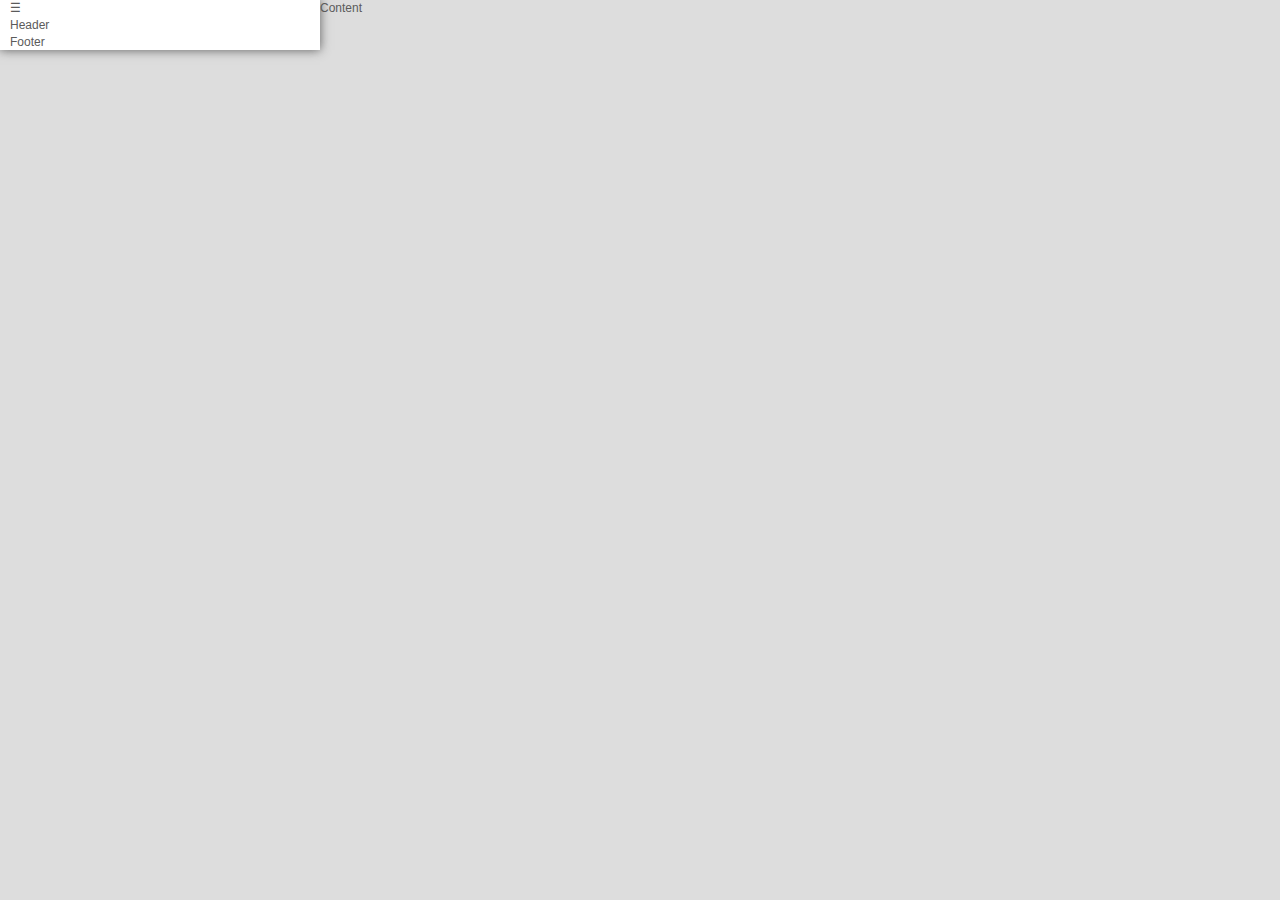
==== Layout/HTML_v2/index.html @ e4646db4 "Nova estrutura HTML" ====
<!doctype html>
<html>
	<head>
		<meta charset="utf-8">
		<meta http-equiv="X-UA-Compatible" content="chrome=1">
		<title>The Pirate Bay | Expander</title>
		<meta name="description" content="">
		<meta name="keywords" content="">
		<meta name="author" content="By Monteverde and SG Web">

		<link rel="stylesheet" href="css/global.css">
	</head>
	<body>
        <input type="checkbox" id="nav-check" />
        <div class="table">
            <aside class="cell">
                <label for="nav-check">☰</label>

                <header>Header</header>
                <footer>Footer</footer>
            </aside>

            <article class="cell">
                Content
            </article>
        </div>
		
		<script src="http://ajax.googleapis.com/ajax/libs/jquery/2.0.0/jquery.min.js"></script>   
		<script src="js/wml.min.js"></script>
		<script src="js/init.js"></script>
	</body>
</html>
---- Layout/HTML_v2/css/global.css ----
/*! normalize.css v1.1.0 | MIT License | git.io/normalize */
article,aside,details,figcaption,figure,footer,header,hgroup,main,nav,section,summary{display:block}audio,canvas,video{display:inline-block;*display:inline;*zoom:1}audio:not([controls]){display:none;height:0}[hidden]{display:none}html{font-size:100%;-webkit-text-size-adjust:100%;-ms-text-size-adjust:100%}html,button,input,select,textarea{font-family:sans-serif}body{margin:0}a:focus{outline:thin dotted}a:active,a:hover{outline:0}h1{font-size:2em;margin:0.67em 0}h2{font-size:1.5em;margin:0.83em 0}h3{font-size:1.17em;margin:1em 0}h4{font-size:1em;margin:1.33em 0}h5{font-size:0.83em;margin:1.67em 0}h6{font-size:0.67em;margin:2.33em 0}abbr[title]{border-bottom:1px dotted}b,strong{font-weight:bold}blockquote{margin:1em 40px}dfn{font-style:italic}hr{-moz-box-sizing:content-box;box-sizing:content-box;height:0}mark{background:#ff0;color:#000}p,pre{margin:1em 0}code,kbd,pre,samp{font-family:monospace,serif;_font-family:'courier new',monospace;font-size:1em}pre{white-space:pre;white-space:pre-wrap;word-wrap:break-word}q{quotes:none}q:before,q:after{content:'';content:none}small{font-size:80%}sub,sup{font-size:75%;line-height:0;position:relative;vertical-align:baseline}sup{top:-0.5em}sub{bottom:-0.25em}dl,menu,ol,ul{margin:1em 0}dd{margin:0 0 0 40px}menu,ol,ul{padding:0 0 0 40px}nav ul,nav ol{list-style:none;list-style-image:none}img{border:0;-ms-interpolation-mode:bicubic}svg:not(:root){overflow:hidden}figure{margin:0}form{margin:0}fieldset{border:1px solid #c0c0c0;margin:0 2px;padding:0.35em 0.625em 0.75em}legend{border:0;padding:0;white-space:normal;*margin-left:-7px}button,input,select,textarea{font-size:100%;margin:0;vertical-align:baseline;*vertical-align:middle}button,input{line-height:normal}button,select{text-transform:none}button,html input[type="button"],input[type="reset"],input[type="submit"]{-webkit-appearance:button;cursor:pointer;*overflow:visible}button[disabled],html input[disabled]{cursor:default}input[type="checkbox"],input[type="radio"]{box-sizing:border-box;padding:0;*height:13px;*width:13px}input[type="search"]{-webkit-appearance:textfield;-moz-box-sizing:content-box;-webkit-box-sizing:content-box;box-sizing:content-box}input[type="search"]::-webkit-search-cancel-button,input[type="search"]::-webkit-search-decoration{-webkit-appearance:none}button::-moz-focus-inner,input::-moz-focus-inner{border:0;padding:0}textarea{overflow:auto;vertical-align:top}table{border-collapse:collapse;border-spacing:0}

/*# RESET ##############################################################################################################*/
html,button,input,select,textarea{color:#222}body{font-size:1em;line-height:1.4}::-moz-selection{background:#b3d4fc;text-shadow:none}::selection{background:#b3d4fc;text-shadow:none}hr{display:block;height:1px;border:0;border-top:1px solid #ccc;margin:1em 0;padding:0}img{vertical-align:middle}fieldset{border:0;margin:0;padding:0}textarea{resize:vertical}

/*# GLOBAL ##############################################################################################################*/
.cf:before,
.cf:after{content:" ";display:table;}
.cf:after{clear:both;}
.cf{*zoom:1;}

.hidetext{text-indent:100%;white-space:nowrap;overflow:hidden;}

.table{display:table;width:100%;height:100%;table-layout:auto;}
.row{display:table-row;}
.cell{display:table-cell;}

html{}
body{font-size:12px;font-family:"Trebuchet MS", Arial, Helvetica, sans-serif;color:#5b5b5b;background-color:#ddd;}

/*# ASIDE ##############################################################################################################*/
aside{width:300px;padding:0 10px;background-color:#fff;
box-shadow:0px 0px 10px rgba(50, 50, 50, 0.75);
transition: width 0.3s ease;}

  header{}
  footer{}

#nav-check{display:none;width:0;height:0;font-size:0;}
#nav-check:checked ~ .table aside{width:10px;}

/*# ARTICLE ##############################################################################################################*/
article{overflow-y:scroll;}
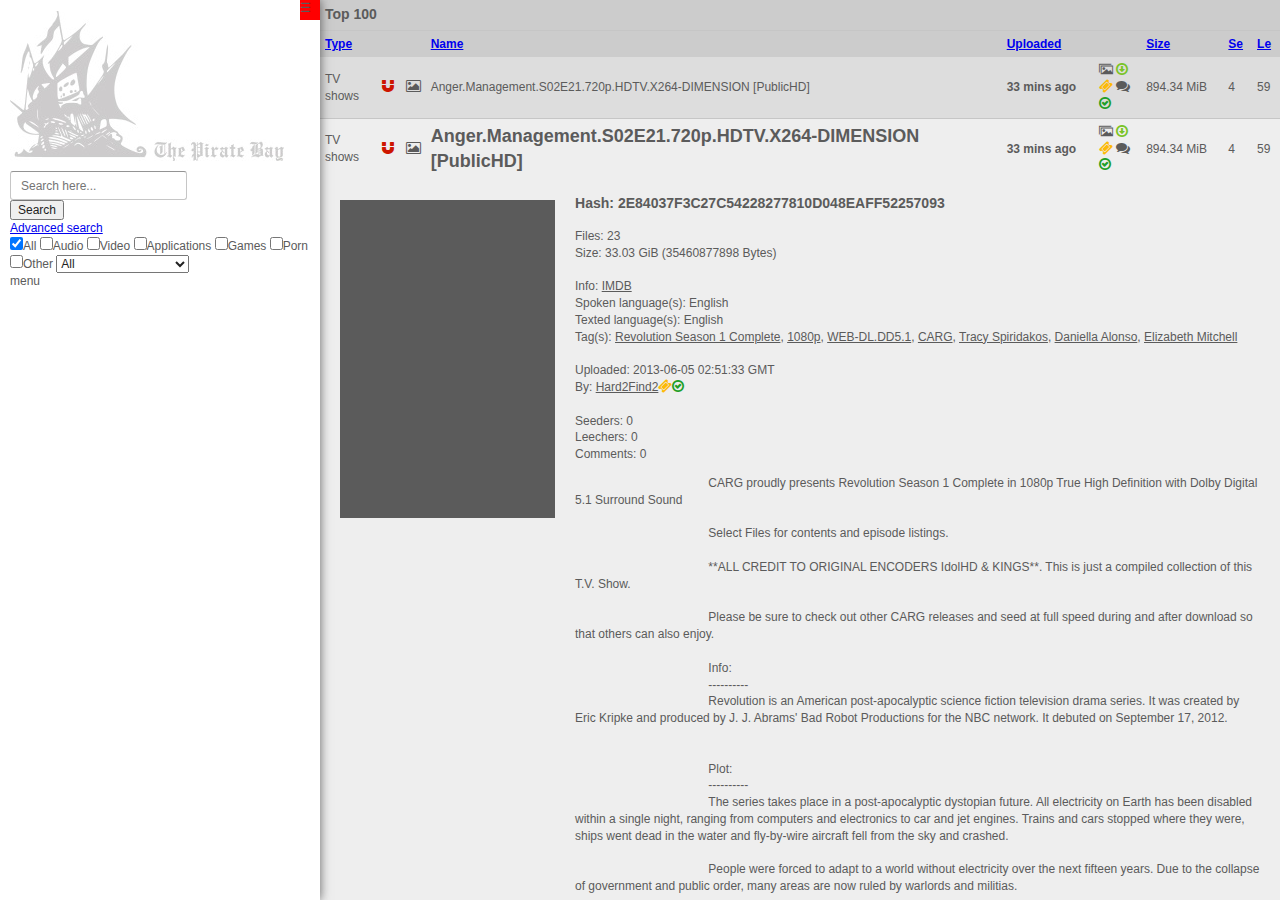
==== commit 190a3343: "Nova estrutura/Layout TPB Ex" ====
--- a/Layout/HTML_v2/index.html
+++ b/Layout/HTML_v2/index.html
@@ -3,30 +3,278 @@
 	<head>
 		<meta charset="utf-8">
 		<meta http-equiv="X-UA-Compatible" content="chrome=1">
-		<title>The Pirate Bay | Expander</title>
+		<title>TPB | Expander</title>
 		<meta name="description" content="">
 		<meta name="keywords" content="">
 		<meta name="author" content="By Monteverde and SG Web">
 
 		<link rel="stylesheet" href="css/global.css">
+        <link rel="stylesheet" href="css/icons.css">
 	</head>
 	<body>
         <input type="checkbox" id="nav-check" />
-        <div class="table">
-            <aside class="cell">
-                <label for="nav-check">☰</label>
-
-                <header>Header</header>
-                <footer>Footer</footer>
+        <main>
+            <aside>
+            	<div class="action"><label class="btn-hs" for="nav-check">☰</label></div>
+                <header>
+                    <h1><a href="/login" title="The Pirate Bay"><img src="img/logo.jpg" alt="The Pirate Bay" /></a></h1>
+                    
+                    <form action="">
+                        <fieldset>
+                            <div>
+                                <input type="search" value="" placeholder="Search here..." />
+                                <div class="btn search">
+                                    <input type="submit" value="Search" />
+                                </div>
+                            </div>
+                            
+                            <div>
+                                <a href="#" id="btnAdSearch" title="Advanced search">Advanced search</a>
+                                <div id="boxAdSearch">
+                                    <label title="All"><input type="checkbox" class="custom" checked>All</label>
+                                    <label title="Audio"><input name="audio" type="checkbox"  class="custom">Audio</label>
+                                    <label title="Video"><input name="video" type="checkbox"  class="custom">Video</label>
+                                    <label title="Applications"><input name="apps" type="checkbox"  class="custom">Applications</label>
+                                    <label title="Games"><input name="games" type="checkbox"  class="custom">Games</label>
+                                    <label title="Porn"><input name="porn" type="checkbox"  class="custom">Porn</label>
+                                    <label title="Other"><input name="other" type="checkbox"  class="custom">Other</label>
+                        
+                                    <select name="category" class="custom">
+                                        <option value="0">All</option>
+                                        <optgroup label="Audio">
+                                            <option value="101">Music</option>
+                                            <option value="102">Audio books</option>
+                                            <option value="103">Sound clips</option>
+                                            <option value="104">FLAC</option>
+                                            <option value="199">Other</option>
+                                        </optgroup>
+                                        <optgroup label="Video">
+                                            <option value="201">Movies</option>
+                                            <option value="202">Movies DVDR</option>
+                                            <option value="203">Music videos</option>
+                                            <option value="204">Movie clips</option>
+                                            <option value="205">TV shows</option>
+                                            <option value="206">Handheld</option>
+                                            <option value="207">HD - Movies</option>
+                                            <option value="208">HD - TV shows</option>
+                                            <option value="209">3D</option>
+                                            <option value="299">Other</option>
+                                        </optgroup>
+                                        <optgroup label="Applications">
+                                            <option value="301">Windows</option>
+                                            <option value="302">Mac</option>
+                                            <option value="303">UNIX</option>
+                                            <option value="304">Handheld</option>
+                                            <option value="305">IOS (iPad/iPhone)</option>
+                                            <option value="306">Android</option>
+                                            <option value="399">Other OS</option>
+                                        </optgroup>
+                                        <optgroup label="Games">
+                                            <option value="401">PC</option>
+                                            <option value="402">Mac</option>
+                                            <option value="403">PSx</option>
+                                            <option value="404">XBOX360</option>
+                                            <option value="405">Wii</option>
+                                            <option value="406">Handheld</option>
+                                            <option value="407">IOS (iPad/iPhone)</option>
+                                            <option value="408">Android</option>
+                                            <option value="499">Other</option>
+                                        </optgroup>
+                                        <optgroup label="Other">
+                                            <option value="601">E-books</option>
+                                            <option value="602">Comics</option>
+                                            <option value="603">Pictures</option>
+                                            <option value="604">Covers</option>
+                                            <option value="605">Physibles</option>
+                                            <option value="699">Other</option>
+                                        </optgroup>
+                                    </select>
+                                </div>
+                            </div>
+                        </fieldset>
+                    </form>
+                </header>
+                <section>menu</section>
             </aside>
 
-            <article class="cell">
-                Content
+            <article>
+                <table>
+                	<thead>
+                        <tr>
+                            <th colspan="100%">Top 100</th>
+                        </tr>
+                        <tr>
+                            <th><a href="#">Type</a></th>
+                            <th>&nbsp;</td>
+                            <th>&nbsp;</td>
+                            <th><a href="#">Name</a></th>
+                            <th><a href="#">Uploaded</a></th>
+                            <th>&nbsp;</td>
+                            <!--th><a href="#">Ratings</a></th-->
+                            <th><a href="#">Size</a></th>
+                            <th><a href="#">Se</a></th>
+                            <th><a href="#">Le</a></th>
+                        </tr>
+                    </thead>
+                    <tbody>
+                        <tr>
+                            <td><a href="#">TV shows</a></td>
+                            <td class="i"><a href="#" class="i-magnet" title="Magnet"></a></td>
+                            <td class="i"><a href="#" class="i-picture"><span><img src="upload/cover.jpg" alt="" /></span></a></td>
+                            <td class="t"><a href="#">Anger.Management.S02E21.720p.HDTV.X264-DIMENSION [PublicHD]</a></td>
+                            <td><b>33&nbsp;mins&nbsp;ago</b></td>
+                            <td>
+                                <span class="i-images" title="Screen"></span>
+                                <a href="#" class="i-download" title="Download"></a>
+                                <a href="#" class="i-ticket" title="VIP"></a>
+                                <span class="i-comments" title="Comments"></span>
+                                <a href="#" class="i-ok-circle" title="Trusted"></a>
+                            </td>
+                            <!--td><span class="rat">9.9</span></td-->
+                            <td>894.34&nbsp;MiB</td>
+                            <td>4</td>
+                            <td>59</td>
+                        </tr>
+
+                        <tr class="title">
+                            <td><a href="#">TV shows</a></td>
+                            <td class="i"><a href="#" class="i-magnet" title="Magnet"></a></td>
+                            <td class="i"><a href="#" class="i-picture"><span><img src="upload/cover.jpg" alt="" /></span></a></td>
+                            <td class="t"><a href="#">Anger.Management.S02E21.720p.HDTV.X264-DIMENSION [PublicHD]</a></td>
+                            <td><b>33&nbsp;mins&nbsp;ago</b></td>
+                            <td>
+                                <span class="i-images" title="Screen"></span>
+                                <a href="#" class="i-download" title="Download"></a>
+                                <a href="#" class="i-ticket" title="VIP"></a>
+                                <span class="i-comments" title="Comments"></span>
+                                <a href="#" class="i-ok-circle" title="Trusted"></a>
+                            </td>
+                            <!--td><span class="rat">9.9</span></td-->
+                            <td>894.34&nbsp;MiB</td>
+                            <td>4</td>
+                            <td>59</td>
+                        </tr>
+                        <tr class="inner">
+                            <td colspan="100%">
+                                <section class="cover">
+                                    <div class="img">
+                                        <!--img src="upload/cover.jpg" alt="" /-->
+                                    </div>
+                                </section>
+                                <section class="info">
+                                    <h3>Hash: 2E84037F3C27C54228277810D048EAFF52257093</h3>
+                                    <p>
+                                        Files: 23<br />
+                                        Size: 33.03 GiB (35460877898 Bytes)
+                                        <br /><br />
+                                        Info: <a href="#">IMDB</a><br />
+                                        Spoken language(s): English<br />
+                                        Texted language(s): English<br />
+                                        Tag(s): <a href="#">Revolution Season 1 Complete</a>, <a href="#">1080p</a>, <a href="#">WEB-DL.DD5.1</a>, <a href="#">CARG</a>, <a href="#">Tracy Spiridakos</a>, <a href="#">Daniella Alonso</a>, <a href="#">Elizabeth Mitchell</a>
+                                        <br /><br />
+                                        Uploaded: 2013-06-05 02:51:33 GMT<br />
+                                        By: <a href="#">Hard2Find2</a><span class="i-ticket" title="VIP"></span><span class="i-ok-circle" title="Trusted"></span>
+                                        <br /><br />
+                                        Seeders: 0<br />
+                                        Leechers: 0<br />
+                                        Comments: 0
+                                        
+                                    </p>
+                                    
+                                    <pre>
+                                        CARG proudly presents Revolution Season 1 Complete in 1080p True High Definition with Dolby Digital 5.1 Surround Sound
+                                                                    
+                                        Select Files for contents and episode listings.
+                                                                    
+                                        **ALL CREDIT TO ORIGINAL ENCODERS IdolHD &amp; KINGS**. This is just a compiled collection of this T.V. Show.
+                                                                    
+                                        Please be sure to check out other CARG releases and seed at full speed during and after download so that others can also enjoy.
+                                                                    
+                                        Info:
+                                        ----------
+                                        Revolution is an American post-apocalyptic science fiction television drama series. It was created by Eric Kripke and produced by J. J. Abrams' Bad Robot Productions for the NBC network. It debuted on September 17, 2012.
+                                                                    
+                                                                    
+                                        Plot:
+                                        ----------
+                                        The series takes place in a post-apocalyptic dystopian future. All electricity on Earth has been disabled within a single night, ranging from computers and electronics to car and jet engines. Trains and cars stopped where they were, ships went dead in the water and fly-by-wire aircraft fell from the sky and crashed.
+                                                                    
+                                        People were forced to adapt to a world without electricity over the next fifteen years. Due to the collapse of government and public order, many areas are now ruled by warlords and militias.
+                                                                    
+                                                                    
+                                                                    
+                                        Cast: Billy Burke
+                                              Tracy Spiridakos
+                                              Giancarlo Esposito
+                                              Zak Orth
+                                              David Lyons
+                                              Anna Lise Phillips
+                                              Graham Rogers
+                                              J.D. Pardo
+                                              Tim Guinee
+                                              Daniella Alonso
+                                              Elizabeth Mitchell
+                                                                    
+                                        Specs:
+                                        ----------
+                                        File Types: Mkv or Matroska Multimedia Container
+                                        Video Codec: H264 - MPEG-4 AVC (part10)(avc1)
+                                        Language: English
+                                        Subtitles: English
+                                        Resolution: 1920x1080
+                                        Frame Rate: 23.976215
+                                        Audio Codec: A52 Audio  (aka AC3)(a52)
+                                        Channels: 3F2R/LFE
+                                        Sample Rate: 48000 Hz
+                                        Bitrate: 384 kb/s
+                                        Source: WEB-DL
+                                        Tested with VLC on PC and WDTV Media Player on T.V.
+
+                                        Actual Screenshots:
+                                        ----------
+                                        <a href="#">http://img694.imageshack.us/img694/7497/vlcsnap2013060401h22m24.png</a>
+                                        <a href="#">http://img191.imageshack.us/img191/7803/vlcsnap2013060401h22m58.png</a>
+                                        <a href="#">http://img402.imageshack.us/img402/5616/vlcsnap2013060401h23m14.png</a>
+                                        <a href="#">http://img843.imageshack.us/img843/10/vlcsnap2013060401h26m37.png</a>
+                                        <a href="#">http://img593.imageshack.us/img593/6155/vlcsnap2013060401h26m52.png</a>
+                                        <a href="#">http://img402.imageshack.us/img402/188/vlcsnap2013060401h29m55.png</a>
+
+                                        IMDb:
+                                        <a href="#">http://www.imdb.com/title/tt2070791/</a>
+
+                                        Official Website:
+                                        <a href="#">http://www.nbc.com/revolution/</a>
+
+                                        Wiki:
+                                        <a href="#">http://en.wikipedia.org/wiki/Revolution_(TV_series)</a>
+
+                                        Much admiration to release groups and encoders such as IMMERSE, EVOLVE, CtrlHD, DHD, YesTV, MVGroup and KiNGS.
+
+                                        --------------------------------------------------------------------------------
+                                        <img src="upload/scr1.png" alt="" />
+                                        <img src="upload/scr2.png" alt="" />
+                                        <img src="upload/scr3.png" alt="" />
+                                        <img src="upload/scr4.png" alt="" />
+                                        <img src="upload/scr5.png" alt="" />
+                                        <img src="upload/scr6.png" alt="" />
+                                    </pre>
+                                </section>
+                            </td>
+                        </tr>
+
+
+                	</tbody>
+                    <tfoot>
+                    	<tr>
+                        	<td colspan="100%">
+                            6.270.744 registered users. Last updated 03:10:05. 27.256.022 peers (20.341.327 seeders + 6.914.695 leechers) in 4.506.718 torrents.</td>
+                        </tr>
+                    </tfoot>
+                </table>
             </article>
-        </div>
+        </main>
 		
-		<script src="http://ajax.googleapis.com/ajax/libs/jquery/2.0.0/jquery.min.js"></script>   
-		<script src="js/wml.min.js"></script>
+		<script src="http://ajax.googleapis.com/ajax/libs/jquery/2.0.0/jquery.min.js"></script>
 		<script src="js/init.js"></script>
 	</body>
 </html>--- a/Layout/HTML_v2/css/global.css
+++ b/Layout/HTML_v2/css/global.css
@@ -3,6 +3,9 @@
 
 /*# RESET ##############################################################################################################*/
 html,button,input,select,textarea{color:#222}body{font-size:1em;line-height:1.4}::-moz-selection{background:#b3d4fc;text-shadow:none}::selection{background:#b3d4fc;text-shadow:none}hr{display:block;height:1px;border:0;border-top:1px solid #ccc;margin:1em 0;padding:0}img{vertical-align:middle}fieldset{border:0;margin:0;padding:0}textarea{resize:vertical}
+
+html{height:100%;}
+body{height:100%;font-size:12px;font-family:"Trebuchet MS", Arial, Helvetica, sans-serif;color:#5b5b5b;background-color:#ddd;}
 
 /*# GLOBAL ##############################################################################################################*/
 .cf:before,
@@ -16,19 +19,110 @@
 .row{display:table-row;}
 .cell{display:table-cell;}
 
-html{}
-body{font-size:12px;font-family:"Trebuchet MS", Arial, Helvetica, sans-serif;color:#5b5b5b;background-color:#ddd;}
+/*# CUSTOM FORMS ##############################################################################################################*/
+input[type='text'],
+input[type='search']{width:auto;height:auto;margin:0;padding:6.5px 10px;border:#c6c6c6 1px solid;border-top-color:#949494;font-size:12px;color:#444;background-color:#fff;vertical-align:top;
+border-radius:3px;}
+
+input:focus,
+select:focus,
+textarea:focus{outline:none;}
+
+
+
+
+
+
+
+/*# MAIN ##############################################################################################################*/
+main{display:table;width:100%;height:100%;table-layout:auto;}
 
 /*# ASIDE ##############################################################################################################*/
-aside{width:300px;padding:0 10px;background-color:#fff;
+aside{float:left;width:300px;height:100%;padding:0 10px;background-color:#fff;overflow:hidden;
 box-shadow:0px 0px 10px rgba(50, 50, 50, 0.75);
-transition: width 0.3s ease;}
+transition:width 0.3s ease;}
+	
+	.action{height:1px;position:relative;}
+	.action .btn-hs{width:20px;height:20px;background-color:red;cursor:pointer;position:absolute;top:0;right:-10px;z-index:1;}
 
-  header{}
-  footer{}
+	header{opacity:1;transition:opacity .15s ease-in-out;}
+	
+	
+	
+	section{width:300px;}
+
+	header h1{margin:10px 0;}
+	header input[type='search']{display:block;}
 
 #nav-check{display:none;width:0;height:0;font-size:0;}
-#nav-check:checked ~ .table aside{width:10px;}
+#nav-check:checked ~ main aside{width:10px;}
+#nav-check:checked ~ main aside header{opacity:0.0;}
+/*# ARTICLE ##############################################################################################################*/
+article{height:100%;overflow-y:scroll;}
 
-/*# ARTICLE ##############################################################################################################*/
-article{overflow-y:scroll;}+	table{width:100%;text-align:left;}
+		thead,		
+		tfoot,
+		.group{font-weight:bold;background-color:#ccc;}
+		
+		thead th,		
+		tfoot td{padding:5px;}
+		thead tr:first-child{font-size:14px;}
+		
+		thead tr,		
+		tfoot tr,
+		.group tr{background-color:transparent!important;}
+		
+			tr{border-top:#c6c6c6 1px solid;}
+			tr:first-child{border-top:none;}
+			tr:hover{background-color:#c6c6c6;transition:background-color 200ms linear;}
+	
+				td{padding:5px;}
+				td a{color:#5b5b5b;text-decoration:none;}
+				td a:hover{text-decoration:underline;}
+
+				.i{width:14px;}
+				.t{width:60%;}
+
+			tr.title .t{font-size:1.5em;font-weight:bold;}
+			
+			tr.title,
+			tr.inner{background-color:#eee;}
+			tr.inner{border-color:transparent;}
+			tr.inner td{padding:0;}
+			
+			tr.title:hover,
+			tr.inner:hover{background-color:#eee;}
+
+					
+					.i-picture{position:relative;}
+					.i-picture span{width:215px;height:auto;position:absolute;top:0;left:18px;z-index:1;display:none;opacity:0;transition:opacity .50s ease-in-out;}
+					.i-picture span img{width:100%;}
+					.i-picture:hover span{display:block;opacity:1;}
+
+					.i-magnet{color:#cd1500;}
+					.i-picture{color:;}
+					.i-images{color:;}
+					.i-download{color:#7ac428;}
+					.i-ticket{color:#fdba06;}
+					.i-comments{color:;}
+					.i-ok-circle{color:#1f9f27;}
+
+
+
+
+article section{width:auto;margin:0;}
+article .cover{float:left;width:215px;height:auto;min-height:318px;margin:20px;}
+article .img{width:215px;height:auto;min-height:318px;background-color:#5b5b5b;}
+article .img img{width:100%;height:auto;}
+article .info{margin:0 20px 0 255px;}
+article .info h2{margin-top:0;padding-top:20px;}
+article .info p{margin-top:0;}
+article .info a{text-decoration:underline;}
+article .info a:hover{text-decoration:none;}
+
+article .info pre{font-size:12px;font-family: "Trebuchet MS", Arial, Helvetica, sans-serif;color:#5b5b5b;}
+article .info pre img{width:100%;height:auto;}
+
+article .info dt {float: left;font-weight: bold;padding: 0 5px 0 0;}
+article .info dd {padding: 0 0 0 40px;}--- a/Layout/HTML_v2/css/icons.css
+++ b/Layout/HTML_v2/css/icons.css
@@ -0,0 +1,144 @@
+@font-face {
+	font-family: 'icomoon';
+	src:url('../fonts/icomoon.eot');
+	src:url('../fonts/icomoon.eot?#iefix') format('embedded-opentype'),
+		url('../fonts/icomoon.woff') format('woff'),
+		url('../fonts/icomoon.ttf') format('truetype'),
+		url('../fonts/icomoon.svg#icomoon') format('svg');
+	font-weight: normal;
+	font-style: normal;
+}
+
+/* Use the following CSS code if you want to use data attributes for inserting your icons */
+[data-icon]:before {
+	font-family: 'icomoon';
+	content: attr(data-icon);
+	speak: none;
+	font-weight: normal;
+	font-variant: normal;
+	text-transform: none;
+	line-height: 1;
+	-webkit-font-smoothing: antialiased;
+	-moz-osx-font-smoothing: grayscale;
+}
+
+/* Use the following CSS code if you want to have a class per icon */
+/*
+Instead of a list of all class selectors,
+you can use the generic selector below, but it's slower:
+[class*="i-"] {
+*/
+.i-images, .i-star, .i-cog, .i-refresh, .i-repeat, .i-download, .i-warning-sign, .i-asterisk, .i-comments, .i-thumbs-up, .i-thumbs-down, .i-link, .i-search, .i-ticket, .i-magnet, .i-ellipsis-vertical, .i-gamepad, .i-music, .i-save, .i-apple, .i-windows, .i-android, .i-linux, .i-youtube-play, .i-film, .i-warning, .i-book, .i-upload, .i-picture, .i-ok-circle, .i-html5, .i-css3, .i-ellipsis-horizontal, .i-home {
+	font-size:14px;
+	font-family: 'icomoon';
+	speak: none;
+	font-style: normal;
+	font-weight: normal;
+	font-variant: normal;
+	text-transform: none;
+	line-height: 1;
+	-webkit-font-smoothing: antialiased;
+	text-decoration:none!important;
+}
+.i-images:before {
+	content: "\e00b";
+}
+.i-star:before {
+	content: "\f005";
+}
+.i-cog:before {
+	content: "\f013";
+}
+.i-refresh:before {
+	content: "\f021";
+}
+.i-repeat:before {
+	content: "\f01e";
+}
+.i-download:before {
+	content: "\f01a";
+}
+.i-warning-sign:before {
+	content: "\f071";
+}
+.i-asterisk:before {
+	content: "\f069";
+}
+.i-comments:before {
+	content: "\f086";
+}
+.i-thumbs-up:before {
+	content: "\f087";
+}
+.i-thumbs-down:before {
+	content: "\f088";
+}
+.i-link:before {
+	content: "\f0c1";
+}
+.i-search:before {
+	content: "\f002";
+}
+.i-ticket:before {
+	content: "\f145";
+}
+.i-magnet:before {
+	content: "\f076";
+}
+.i-ellipsis-vertical:before {
+	content: "\f142";
+}
+.i-gamepad:before {
+	content: "\f11b";
+}
+.i-music:before {
+	content: "\f001";
+}
+.i-save:before {
+	content: "\f0c7";
+}
+.i-apple:before {
+	content: "\f179";
+}
+.i-windows:before {
+	content: "\f17a";
+}
+.i-android:before {
+	content: "\f17b";
+}
+.i-linux:before {
+	content: "\f17c";
+}
+.i-youtube-play:before {
+	content: "\f16a";
+}
+.i-film:before {
+	content: "\f008";
+}
+.i-warning:before {
+	content: "\e005";
+}
+.i-book:before {
+	content: "\e004";
+}
+.i-upload:before {
+	content: "\f01b";
+}
+.i-picture:before {
+	content: "\f03e";
+}
+.i-ok-circle:before {
+	content: "\f05d";
+}
+.i-html5:before {
+	content: "\f13b";
+}
+.i-css3:before {
+	content: "\f13c";
+}
+.i-ellipsis-horizontal:before {
+	content: "\f141";
+}
+.i-home:before {
+	content: "\f015";
+}
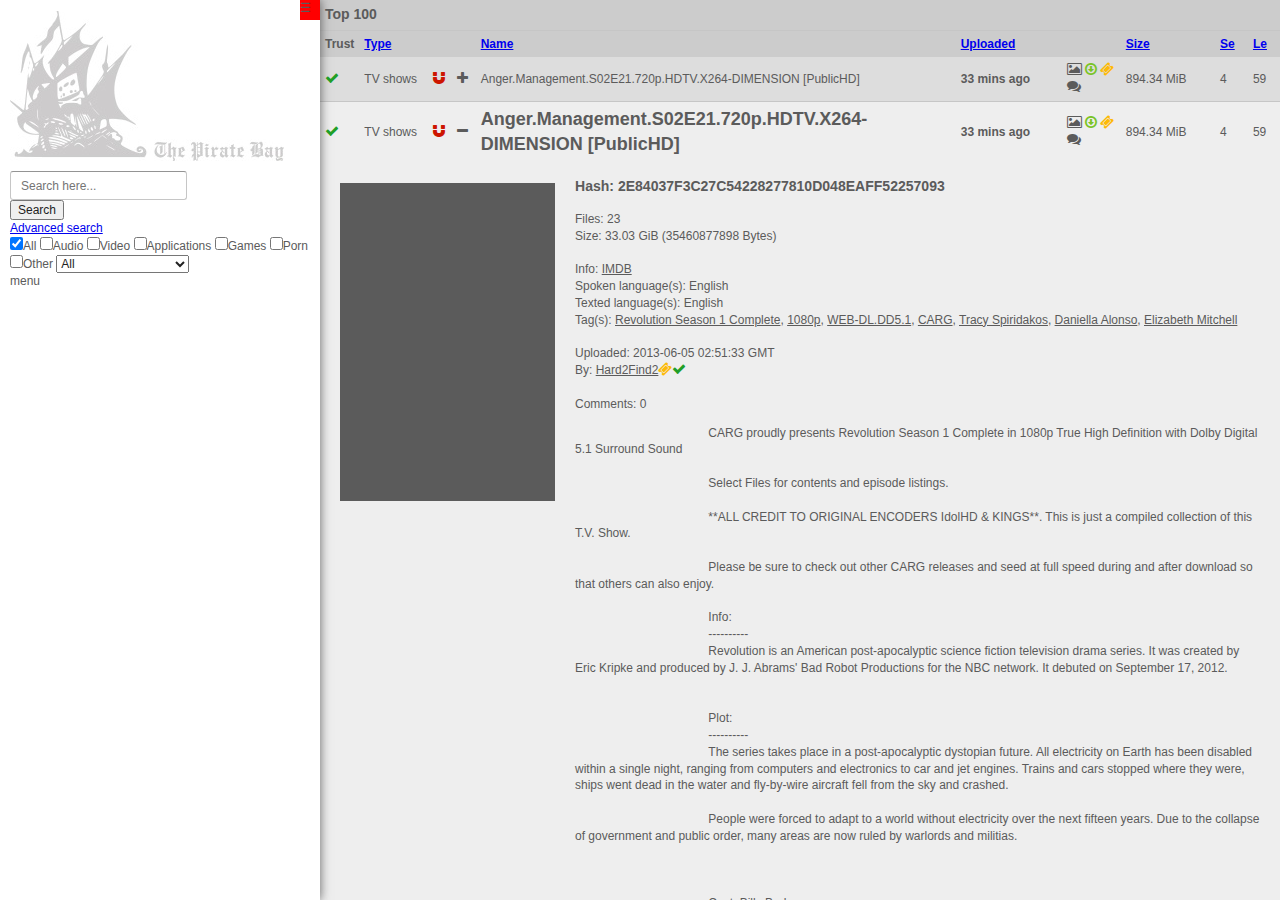
==== commit f930094c: "Ajustes de layout" ====
--- a/Layout/HTML_v2/index.html
+++ b/Layout/HTML_v2/index.html
@@ -104,6 +104,7 @@
                             <th colspan="100%">Top 100</th>
                         </tr>
                         <tr>
+                            <th>Trust</td>
                             <th><a href="#">Type</a></th>
                             <th>&nbsp;</td>
                             <th>&nbsp;</td>
@@ -118,17 +119,17 @@
                     </thead>
                     <tbody>
                         <tr>
+                            <td class="i"><a href="#" class="i-ok" title="Trusted"></a></td>
                             <td><a href="#">TV shows</a></td>
                             <td class="i"><a href="#" class="i-magnet" title="Magnet"></a></td>
-                            <td class="i"><a href="#" class="i-picture"><span><img src="upload/cover.jpg" alt="" /></span></a></td>
+                            <td class="i"><a href="#" class="i-plus"></a></td>
                             <td class="t"><a href="#">Anger.Management.S02E21.720p.HDTV.X264-DIMENSION [PublicHD]</a></td>
                             <td><b>33&nbsp;mins&nbsp;ago</b></td>
                             <td>
-                                <span class="i-images" title="Screen"></span>
+                                <a href="#" class="i-picture"><span><img src="upload/cover.jpg" alt="" /></span></a>
                                 <a href="#" class="i-download" title="Download"></a>
                                 <a href="#" class="i-ticket" title="VIP"></a>
                                 <span class="i-comments" title="Comments"></span>
-                                <a href="#" class="i-ok-circle" title="Trusted"></a>
                             </td>
                             <!--td><span class="rat">9.9</span></td-->
                             <td>894.34&nbsp;MiB</td>
@@ -136,18 +137,25 @@
                             <td>59</td>
                         </tr>
 
+
+
+
+
+
+
+
                         <tr class="title">
+                            <td class="i"><a href="#" class="i-ok" title="Trusted"></a></td>
                             <td><a href="#">TV shows</a></td>
                             <td class="i"><a href="#" class="i-magnet" title="Magnet"></a></td>
-                            <td class="i"><a href="#" class="i-picture"><span><img src="upload/cover.jpg" alt="" /></span></a></td>
+                            <td class="i"><a href="#" class="i-minus"></a></td>
                             <td class="t"><a href="#">Anger.Management.S02E21.720p.HDTV.X264-DIMENSION [PublicHD]</a></td>
                             <td><b>33&nbsp;mins&nbsp;ago</b></td>
                             <td>
-                                <span class="i-images" title="Screen"></span>
+                                <a href="#" class="i-picture"><span><img src="upload/cover.jpg" alt="" /></span></a>
                                 <a href="#" class="i-download" title="Download"></a>
                                 <a href="#" class="i-ticket" title="VIP"></a>
                                 <span class="i-comments" title="Comments"></span>
-                                <a href="#" class="i-ok-circle" title="Trusted"></a>
                             </td>
                             <!--td><span class="rat">9.9</span></td-->
                             <td>894.34&nbsp;MiB</td>
@@ -173,10 +181,9 @@
                                         Tag(s): <a href="#">Revolution Season 1 Complete</a>, <a href="#">1080p</a>, <a href="#">WEB-DL.DD5.1</a>, <a href="#">CARG</a>, <a href="#">Tracy Spiridakos</a>, <a href="#">Daniella Alonso</a>, <a href="#">Elizabeth Mitchell</a>
                                         <br /><br />
                                         Uploaded: 2013-06-05 02:51:33 GMT<br />
-                                        By: <a href="#">Hard2Find2</a><span class="i-ticket" title="VIP"></span><span class="i-ok-circle" title="Trusted"></span>
+                                        By: <a href="#">Hard2Find2</a><span class="i-ticket" title="VIP"></span><span class="i-ok" title="Trusted"></span>
                                         <br /><br />
-                                        Seeders: 0<br />
-                                        Leechers: 0<br />
+                                        
                                         Comments: 0
                                         
                                     </p>
--- a/Layout/HTML_v2/css/global.css
+++ b/Layout/HTML_v2/css/global.css
@@ -82,7 +82,7 @@
 				td a:hover{text-decoration:underline;}
 
 				.i{width:14px;}
-				.t{width:60%;}
+				.t{width:50%;}
 
 			tr.title .t{font-size:1.5em;font-weight:bold;}
 			
@@ -106,7 +106,7 @@
 					.i-download{color:#7ac428;}
 					.i-ticket{color:#fdba06;}
 					.i-comments{color:;}
-					.i-ok-circle{color:#1f9f27;}
+					.i-ok{color:#1f9f27;}
 
 
 
--- a/Layout/HTML_v2/css/icons.css
+++ b/Layout/HTML_v2/css/icons.css
@@ -28,8 +28,7 @@
 you can use the generic selector below, but it's slower:
 [class*="i-"] {
 */
-.i-images, .i-star, .i-cog, .i-refresh, .i-repeat, .i-download, .i-warning-sign, .i-asterisk, .i-comments, .i-thumbs-up, .i-thumbs-down, .i-link, .i-search, .i-ticket, .i-magnet, .i-ellipsis-vertical, .i-gamepad, .i-music, .i-save, .i-apple, .i-windows, .i-android, .i-linux, .i-youtube-play, .i-film, .i-warning, .i-book, .i-upload, .i-picture, .i-ok-circle, .i-html5, .i-css3, .i-ellipsis-horizontal, .i-home {
-	font-size:14px;
+.i-images, .i-star, .i-cog, .i-refresh, .i-repeat, .i-download, .i-warning-sign, .i-asterisk, .i-comments, .i-thumbs-up, .i-thumbs-down, .i-link, .i-search, .i-ticket, .i-magnet, .i-ellipsis-vertical, .i-gamepad, .i-music, .i-save, .i-apple, .i-windows, .i-android, .i-linux, .i-youtube-play, .i-film, .i-warning, .i-book, .i-upload, .i-picture, .i-ok-circle, .i-html5, .i-css3, .i-ellipsis-horizontal, .i-home, .i-ok, .i-plus, .i-minus, .i-exclamation-sign {
 	font-family: 'icomoon';
 	speak: none;
 	font-style: normal;
@@ -38,6 +37,7 @@
 	text-transform: none;
 	line-height: 1;
 	-webkit-font-smoothing: antialiased;
+	font-size:14px;
 	text-decoration:none!important;
 }
 .i-images:before {
@@ -142,3 +142,15 @@
 .i-home:before {
 	content: "\f015";
 }
+.i-ok:before {
+	content: "\f00c";
+}
+.i-plus:before {
+	content: "\f067";
+}
+.i-minus:before {
+	content: "\f068";
+}
+.i-exclamation-sign:before {
+	content: "\f06a";
+}
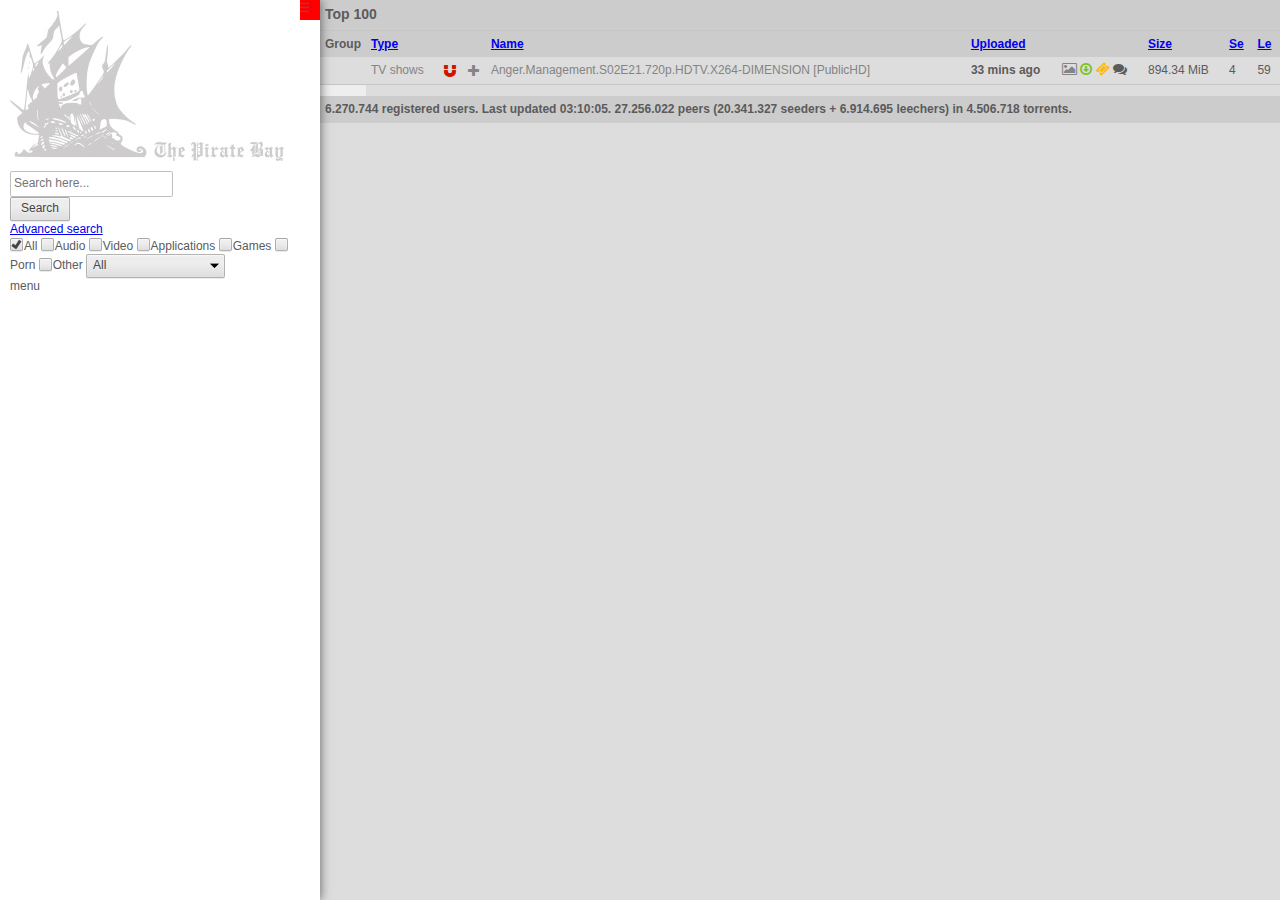
==== commit b1c45dfb: "Ajuste de layout" ====
--- a/Layout/HTML_v2/index.html
+++ b/Layout/HTML_v2/index.html
@@ -1,5 +1,5 @@
 <!doctype html>
-<html>
+<html lang="en">
 	<head>
 		<meta charset="utf-8">
 		<meta http-equiv="X-UA-Compatible" content="chrome=1">
@@ -104,7 +104,7 @@
                             <th colspan="100%">Top 100</th>
                         </tr>
                         <tr>
-                            <th>Trust</td>
+                            <th>Group</th>
                             <th><a href="#">Type</a></th>
                             <th>&nbsp;</td>
                             <th>&nbsp;</td>
@@ -119,7 +119,7 @@
                     </thead>
                     <tbody>
                         <tr>
-                            <td class="i"><a href="#" class="i-ok" title="Trusted"></a></td>
+                            <td class="i"><a href="#" class="i-th-list" title="Group"></a></td>
                             <td><a href="#">TV shows</a></td>
                             <td class="i"><a href="#" class="i-magnet" title="Magnet"></a></td>
                             <td class="i"><a href="#" class="i-plus"></a></td>
@@ -138,134 +138,14 @@
                         </tr>
 
 
-
-
-
-
-
-
                         <tr class="title">
-                            <td class="i"><a href="#" class="i-ok" title="Trusted"></a></td>
-                            <td><a href="#">TV shows</a></td>
-                            <td class="i"><a href="#" class="i-magnet" title="Magnet"></a></td>
-                            <td class="i"><a href="#" class="i-minus"></a></td>
-                            <td class="t"><a href="#">Anger.Management.S02E21.720p.HDTV.X264-DIMENSION [PublicHD]</a></td>
-                            <td><b>33&nbsp;mins&nbsp;ago</b></td>
                             <td>
-                                <a href="#" class="i-picture"><span><img src="upload/cover.jpg" alt="" /></span></a>
-                                <a href="#" class="i-download" title="Download"></a>
-                                <a href="#" class="i-ticket" title="VIP"></a>
-                                <span class="i-comments" title="Comments"></span>
+                                <!-- LINE CONTENT -->
                             </td>
-                            <!--td><span class="rat">9.9</span></td-->
-                            <td>894.34&nbsp;MiB</td>
-                            <td>4</td>
-                            <td>59</td>
                         </tr>
                         <tr class="inner">
-                            <td colspan="100%">
-                                <section class="cover">
-                                    <div class="img">
-                                        <!--img src="upload/cover.jpg" alt="" /-->
-                                    </div>
-                                </section>
-                                <section class="info">
-                                    <h3>Hash: 2E84037F3C27C54228277810D048EAFF52257093</h3>
-                                    <p>
-                                        Files: 23<br />
-                                        Size: 33.03 GiB (35460877898 Bytes)
-                                        <br /><br />
-                                        Info: <a href="#">IMDB</a><br />
-                                        Spoken language(s): English<br />
-                                        Texted language(s): English<br />
-                                        Tag(s): <a href="#">Revolution Season 1 Complete</a>, <a href="#">1080p</a>, <a href="#">WEB-DL.DD5.1</a>, <a href="#">CARG</a>, <a href="#">Tracy Spiridakos</a>, <a href="#">Daniella Alonso</a>, <a href="#">Elizabeth Mitchell</a>
-                                        <br /><br />
-                                        Uploaded: 2013-06-05 02:51:33 GMT<br />
-                                        By: <a href="#">Hard2Find2</a><span class="i-ticket" title="VIP"></span><span class="i-ok" title="Trusted"></span>
-                                        <br /><br />
-                                        
-                                        Comments: 0
-                                        
-                                    </p>
-                                    
-                                    <pre>
-                                        CARG proudly presents Revolution Season 1 Complete in 1080p True High Definition with Dolby Digital 5.1 Surround Sound
-                                                                    
-                                        Select Files for contents and episode listings.
-                                                                    
-                                        **ALL CREDIT TO ORIGINAL ENCODERS IdolHD &amp; KINGS**. This is just a compiled collection of this T.V. Show.
-                                                                    
-                                        Please be sure to check out other CARG releases and seed at full speed during and after download so that others can also enjoy.
-                                                                    
-                                        Info:
-                                        ----------
-                                        Revolution is an American post-apocalyptic science fiction television drama series. It was created by Eric Kripke and produced by J. J. Abrams' Bad Robot Productions for the NBC network. It debuted on September 17, 2012.
-                                                                    
-                                                                    
-                                        Plot:
-                                        ----------
-                                        The series takes place in a post-apocalyptic dystopian future. All electricity on Earth has been disabled within a single night, ranging from computers and electronics to car and jet engines. Trains and cars stopped where they were, ships went dead in the water and fly-by-wire aircraft fell from the sky and crashed.
-                                                                    
-                                        People were forced to adapt to a world without electricity over the next fifteen years. Due to the collapse of government and public order, many areas are now ruled by warlords and militias.
-                                                                    
-                                                                    
-                                                                    
-                                        Cast: Billy Burke
-                                              Tracy Spiridakos
-                                              Giancarlo Esposito
-                                              Zak Orth
-                                              David Lyons
-                                              Anna Lise Phillips
-                                              Graham Rogers
-                                              J.D. Pardo
-                                              Tim Guinee
-                                              Daniella Alonso
-                                              Elizabeth Mitchell
-                                                                    
-                                        Specs:
-                                        ----------
-                                        File Types: Mkv or Matroska Multimedia Container
-                                        Video Codec: H264 - MPEG-4 AVC (part10)(avc1)
-                                        Language: English
-                                        Subtitles: English
-                                        Resolution: 1920x1080
-                                        Frame Rate: 23.976215
-                                        Audio Codec: A52 Audio  (aka AC3)(a52)
-                                        Channels: 3F2R/LFE
-                                        Sample Rate: 48000 Hz
-                                        Bitrate: 384 kb/s
-                                        Source: WEB-DL
-                                        Tested with VLC on PC and WDTV Media Player on T.V.
-
-                                        Actual Screenshots:
-                                        ----------
-                                        <a href="#">http://img694.imageshack.us/img694/7497/vlcsnap2013060401h22m24.png</a>
-                                        <a href="#">http://img191.imageshack.us/img191/7803/vlcsnap2013060401h22m58.png</a>
-                                        <a href="#">http://img402.imageshack.us/img402/5616/vlcsnap2013060401h23m14.png</a>
-                                        <a href="#">http://img843.imageshack.us/img843/10/vlcsnap2013060401h26m37.png</a>
-                                        <a href="#">http://img593.imageshack.us/img593/6155/vlcsnap2013060401h26m52.png</a>
-                                        <a href="#">http://img402.imageshack.us/img402/188/vlcsnap2013060401h29m55.png</a>
-
-                                        IMDb:
-                                        <a href="#">http://www.imdb.com/title/tt2070791/</a>
-
-                                        Official Website:
-                                        <a href="#">http://www.nbc.com/revolution/</a>
-
-                                        Wiki:
-                                        <a href="#">http://en.wikipedia.org/wiki/Revolution_(TV_series)</a>
-
-                                        Much admiration to release groups and encoders such as IMMERSE, EVOLVE, CtrlHD, DHD, YesTV, MVGroup and KiNGS.
-
-                                        --------------------------------------------------------------------------------
-                                        <img src="upload/scr1.png" alt="" />
-                                        <img src="upload/scr2.png" alt="" />
-                                        <img src="upload/scr3.png" alt="" />
-                                        <img src="upload/scr4.png" alt="" />
-                                        <img src="upload/scr5.png" alt="" />
-                                        <img src="upload/scr6.png" alt="" />
-                                    </pre>
-                                </section>
+                            <td>
+                                <!-- INNER CONTENT -->
                             </td>
                         </tr>
 
--- a/Layout/HTML_v2/css/global.css
+++ b/Layout/HTML_v2/css/global.css
@@ -7,6 +7,13 @@
 html{height:100%;}
 body{height:100%;font-size:12px;font-family:"Trebuchet MS", Arial, Helvetica, sans-serif;color:#5b5b5b;background-color:#ddd;}
 
+
+/*# LOADING ##############################################################################################################*/
+.loading{-webkit-animation: rotation 1s infinite linear;}
+@-webkit-keyframes rotation {
+    from {-webkit-transform: rotate(0deg);}
+    to {-webkit-transform: rotate(359deg);}
+}
 /*# GLOBAL ##############################################################################################################*/
 .cf:before,
 .cf:after{content:" ";display:table;}
@@ -19,6 +26,10 @@
 .row{display:table-row;}
 .cell{display:table-cell;}
 
+
+
+
+
 /*# CUSTOM FORMS ##############################################################################################################*/
 input[type='text'],
 input[type='search']{width:auto;height:auto;margin:0;padding:6.5px 10px;border:#c6c6c6 1px solid;border-top-color:#949494;font-size:12px;color:#444;background-color:#fff;vertical-align:top;
@@ -28,8 +39,7 @@
 select:focus,
 textarea:focus{outline:none;}
 
-
-
+:-webkit-any(button, input[type='button'], input[type='submit']):not(.custom-appearance):not(.link-button), select, input[type='checkbox'], input[type='radio']{-webkit-appearance:none;-webkit-user-select:none;background-image:-webkit-linear-gradient(#ededed, #ededed 38%, #dedede);border:1px solid rgba(0, 0, 0, 0.25);border-radius:2px;box-shadow:0 1px 0 rgba(0, 0, 0, 0.08), inset 0 1px 2px rgba(255, 255, 255, 0.75);color:#444;font:inherit;margin:0 1px 0 0;text-shadow:0 1px 0 rgb(240, 240, 240);} :-webkit-any(button, input[type='button'], input[type='submit']):not(.custom-appearance):not(.link-button), select{min-height:2em;min-width:4em;padding-bottom:1px;} :-webkit-any(button, input[type='button'], input[type='submit']):not(.custom-appearance):not(.link-button){-webkit-padding-end:10px;-webkit-padding-start:10px;} select{-webkit-appearance:none;-webkit-padding-end:20px;-webkit-padding-start:6px;background-image:url('[data-uri]'), -webkit-linear-gradient(#ededed, #ededed 38%, #dedede);background-position:right center;background-repeat:no-repeat;} html[dir='rtl'] select{background-position:center left;} input[type='checkbox']{bottom:2px;height:13px;position:relative;vertical-align:middle;width:13px;} input[type='radio']{border-radius:100%;bottom:3px;height:15px;position:relative;vertical-align:middle;width:15px;} input[type='password'], input[type='search'], input[type='text'], input[type='url'], input:not([type]), textarea{border:1px solid #bfbfbf;border-radius:2px;box-sizing:border-box;color:#444;font:inherit;margin:0;min-height:2em;padding:3px;padding-bottom:4px;} input[type='search']{-webkit-appearance:textfield;min-width:160px;} input[type='search']::-webkit-textfield-decoration-container{direction:inherit;} input[type='checkbox']:checked::before{-webkit-user-select:none;background-image:url('[data-uri]');background-size:100% 100%;content:'';display:block;height:100%;width:100%;} input[type='radio']:checked::before{background-color:#666;border-radius:100%;bottom:3px;content:'';display:block;left:3px;position:absolute;right:3px;top:3px;} :enabled:hover:-webkit-any(select, input[type='checkbox'], input[type='radio'], :-webkit-any(button, input[type='button'], input[type='submit']):not(.custom-appearance):not(.link-button)){background-image:-webkit-linear-gradient(#f0f0f0, #f0f0f0 38%, #e0e0e0);border-color:rgba(0, 0, 0, 0.3);box-shadow:0 1px 0 rgba(0, 0, 0, 0.12), inset 0 1px 2px rgba(255, 255, 255, 0.95);color:black;} :enabled:hover:-webkit-any(select){background-image:url('[data-uri]'), -webkit-linear-gradient(#f0f0f0, #f0f0f0 38%, #e0e0e0);} :enabled:active:-webkit-any(select, input[type='checkbox'], input[type='radio'], :-webkit-any(button, input[type='button'], input[type='submit']):not(.custom-appearance):not(.link-button)){background-image:-webkit-linear-gradient(#e7e7e7, #e7e7e7 38%, #d7d7d7);box-shadow:none;text-shadow:none;} :enabled:active:-webkit-any(select){background-image:url('[data-uri]'), -webkit-linear-gradient(#e7e7e7, #e7e7e7 38%, #d7d7d7);} :disabled:-webkit-any(button, input[type='button'], input[type='submit']):not(.custom-appearance):not(.link-button), select:disabled{background-image:-webkit-linear-gradient(#f1f1f1, #f1f1f1 38%, #e6e6e6);border-color:rgba(80, 80, 80, 0.2);box-shadow:0 1px 0 rgba(80, 80, 80, 0.08), inset 0 1px 2px rgba(255, 255, 255, 0.75);color:#aaa;} select:disabled{background-image:url('[data-uri]'), -webkit-linear-gradient(#f1f1f1, #f1f1f1 38%, #e6e6e6);} input:disabled:-webkit-any([type='checkbox'], [type='radio']){opacity:.75;} input:disabled:-webkit-any([type='password'], [type='search'], [type='text'], [type='url'], :not([type])){color:#999;} :enabled:focus:-webkit-any(select, input[type='checkbox'], input[type='password'], input[type='radio'], input[type='search'], input[type='text'], input[type='url'], input:not([type]), :-webkit-any(button, input[type='button'], input[type='submit']):not(.custom-appearance):not(.link-button)){-webkit-transition:border-color 200ms;border-color:rgb(77, 144, 254);outline:none;} .link-button{-webkit-box-shadow:none;background:transparent none;border:none;color:rgb(17, 85, 204);cursor:pointer;font:inherit;margin:0;padding:0 4px;} .link-button:hover{text-decoration:underline;} .link-button:active{color:rgb(5, 37, 119);text-decoration:underline;} .link-button[disabled]{color:#999;cursor:default;text-decoration:none;} :-webkit-any(.checkbox, .radio) label{display:-webkit-inline-box;padding-bottom:7px;padding-top:7px;} :-webkit-any(.checkbox, .radio) label input ~ span{-webkit-margin-start:0.6em;display:block;} :-webkit-any(.checkbox, .radio) label:hover{color:black;} label > input:disabled:-webkit-any([type='checkbox'], [type='radio']) ~ span{color:#999;}
 
 
 
@@ -62,26 +72,25 @@
 
 	table{width:100%;text-align:left;}
 		thead,		
-		tfoot,
-		.group{font-weight:bold;background-color:#ccc;}
+		tfoot{font-weight:bold;background-color:#ccc;}
 		
 		thead th,		
 		tfoot td{padding:5px;}
 		thead tr:first-child{font-size:14px;}
 		
 		thead tr,		
-		tfoot tr,
-		.group tr{background-color:transparent!important;}
+		tfoot tr{background-color:transparent!important;}
 		
 			tr{border-top:#c6c6c6 1px solid;}
 			tr:first-child{border-top:none;}
 			tr:hover{background-color:#c6c6c6;transition:background-color 200ms linear;}
 	
 				td{padding:5px;}
-				td a{color:#5b5b5b;text-decoration:none;}
+				td a{color:#848484;text-decoration:none;}
 				td a:hover{text-decoration:underline;}
 
 				.i{width:14px;}
+				.i a{display:block;width:14px;height:14px;line-height:14.5px;text-align:center;}
 				.t{width:50%;}
 
 			tr.title .t{font-size:1.5em;font-weight:bold;}
@@ -113,8 +122,8 @@
 
 article section{width:auto;margin:0;}
 article .cover{float:left;width:215px;height:auto;min-height:318px;margin:20px;}
-article .img{width:215px;height:auto;min-height:318px;background-color:#5b5b5b;}
-article .img img{width:100%;height:auto;}
+article .cover figure{width:215px;height:auto;min-height:215px;background:#ccc url("../img/noimage.jpg") center center no-repeat;}
+article .cover figure img{width:100%;height:auto;}
 article .info{margin:0 20px 0 255px;}
 article .info h2{margin-top:0;padding-top:20px;}
 article .info p{margin-top:0;}
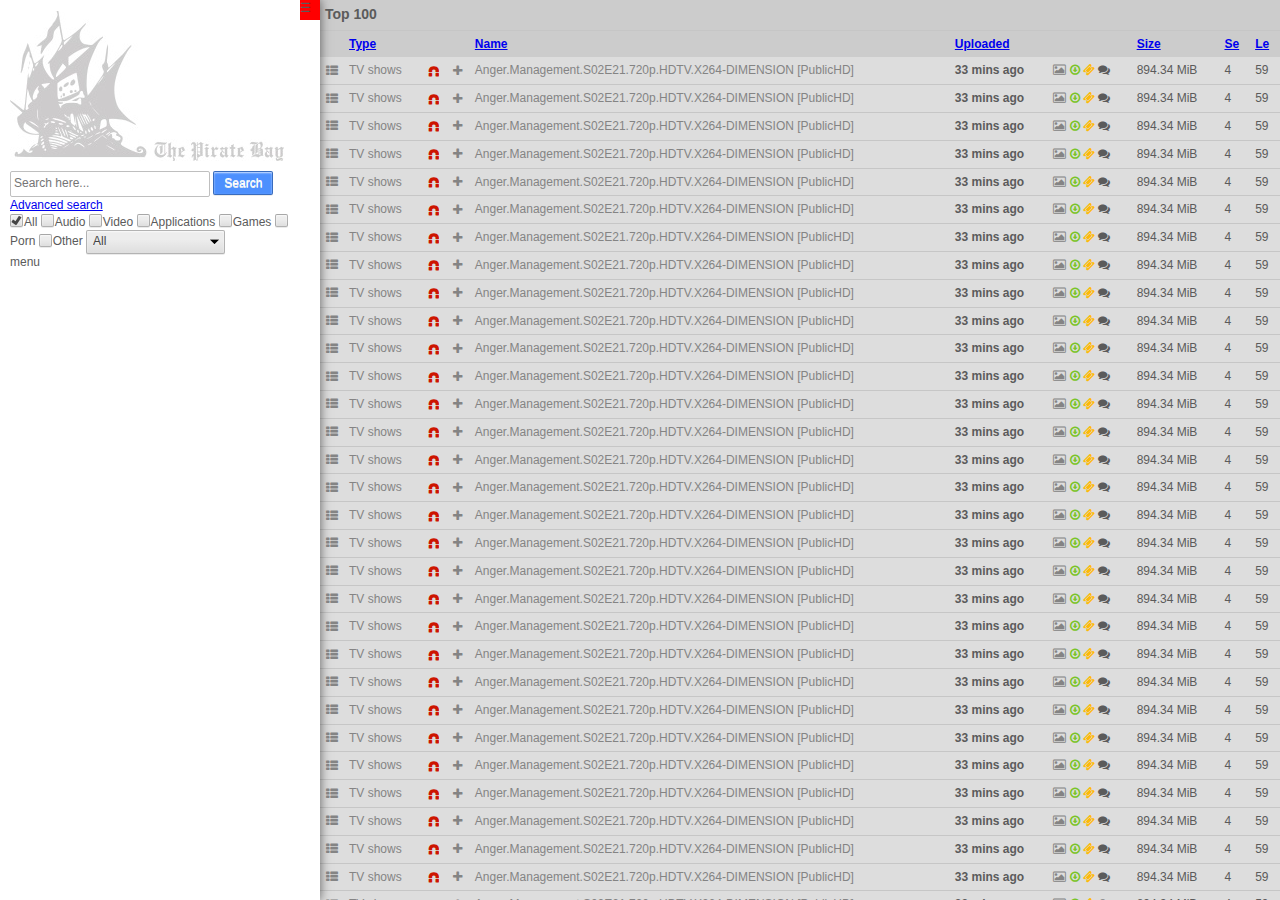
==== commit 8b25971c: "Ajuste de Layout" ====
--- a/Layout/HTML_v2/index.html
+++ b/Layout/HTML_v2/index.html
@@ -23,9 +23,7 @@
                         <fieldset>
                             <div>
                                 <input type="search" value="" placeholder="Search here..." />
-                                <div class="btn search">
-                                    <input type="submit" value="Search" />
-                                </div>
+                                <input type="submit" value="Search" />
                             </div>
                             
                             <div>
@@ -104,7 +102,7 @@
                             <th colspan="100%">Top 100</th>
                         </tr>
                         <tr>
-                            <th>Group</th>
+                            <th>&nbsp;</th>
                             <th><a href="#">Type</a></th>
                             <th>&nbsp;</td>
                             <th>&nbsp;</td>
@@ -126,19 +124,579 @@
                             <td class="t"><a href="#">Anger.Management.S02E21.720p.HDTV.X264-DIMENSION [PublicHD]</a></td>
                             <td><b>33&nbsp;mins&nbsp;ago</b></td>
                             <td>
-                                <a href="#" class="i-picture"><span><img src="upload/cover.jpg" alt="" /></span></a>
-                                <a href="#" class="i-download" title="Download"></a>
-                                <a href="#" class="i-ticket" title="VIP"></a>
-                                <span class="i-comments" title="Comments"></span>
-                            </td>
-                            <!--td><span class="rat">9.9</span></td-->
-                            <td>894.34&nbsp;MiB</td>
-                            <td>4</td>
-                            <td>59</td>
-                        </tr>
-
-
-                        <tr class="title">
+                                <a href="#" class="i-picture"></a>
+                                <a href="#" class="i-download" title="Download"></a>
+                                <a href="#" class="i-ticket" title="VIP"></a>
+                                <span class="i-comments" title="Comments"></span>
+                            </td>
+                            <!--td><span class="rat">9.9</span></td-->
+                            <td>894.34&nbsp;MiB</td>
+                            <td>4</td>
+                            <td>59</td>
+                        </tr>
+
+
+
+
+
+
+
+
+
+                        <tr>
+                            <td class="i"><a href="#" class="i-th-list" title="Group"></a></td>
+                            <td><a href="#">TV shows</a></td>
+                            <td class="i"><a href="#" class="i-magnet" title="Magnet"></a></td>
+                            <td class="i"><a href="#" class="i-plus"></a></td>
+                            <td class="t"><a href="#">Anger.Management.S02E21.720p.HDTV.X264-DIMENSION [PublicHD]</a></td>
+                            <td><b>33&nbsp;mins&nbsp;ago</b></td>
+                            <td>
+                                <a href="#" class="i-picture"></a>
+                                <a href="#" class="i-download" title="Download"></a>
+                                <a href="#" class="i-ticket" title="VIP"></a>
+                                <span class="i-comments" title="Comments"></span>
+                            </td>
+                            <!--td><span class="rat">9.9</span></td-->
+                            <td>894.34&nbsp;MiB</td>
+                            <td>4</td>
+                            <td>59</td>
+                        </tr>
+                        <tr>
+                            <td class="i"><a href="#" class="i-th-list" title="Group"></a></td>
+                            <td><a href="#">TV shows</a></td>
+                            <td class="i"><a href="#" class="i-magnet" title="Magnet"></a></td>
+                            <td class="i"><a href="#" class="i-plus"></a></td>
+                            <td class="t"><a href="#">Anger.Management.S02E21.720p.HDTV.X264-DIMENSION [PublicHD]</a></td>
+                            <td><b>33&nbsp;mins&nbsp;ago</b></td>
+                            <td>
+                                <a href="#" class="i-picture"></a>
+                                <a href="#" class="i-download" title="Download"></a>
+                                <a href="#" class="i-ticket" title="VIP"></a>
+                                <span class="i-comments" title="Comments"></span>
+                            </td>
+                            <!--td><span class="rat">9.9</span></td-->
+                            <td>894.34&nbsp;MiB</td>
+                            <td>4</td>
+                            <td>59</td>
+                        </tr>
+                        <tr>
+                            <td class="i"><a href="#" class="i-th-list" title="Group"></a></td>
+                            <td><a href="#">TV shows</a></td>
+                            <td class="i"><a href="#" class="i-magnet" title="Magnet"></a></td>
+                            <td class="i"><a href="#" class="i-plus"></a></td>
+                            <td class="t"><a href="#">Anger.Management.S02E21.720p.HDTV.X264-DIMENSION [PublicHD]</a></td>
+                            <td><b>33&nbsp;mins&nbsp;ago</b></td>
+                            <td>
+                                <a href="#" class="i-picture"></a>
+                                <a href="#" class="i-download" title="Download"></a>
+                                <a href="#" class="i-ticket" title="VIP"></a>
+                                <span class="i-comments" title="Comments"></span>
+                            </td>
+                            <!--td><span class="rat">9.9</span></td-->
+                            <td>894.34&nbsp;MiB</td>
+                            <td>4</td>
+                            <td>59</td>
+                        </tr>
+                        <tr>
+                            <td class="i"><a href="#" class="i-th-list" title="Group"></a></td>
+                            <td><a href="#">TV shows</a></td>
+                            <td class="i"><a href="#" class="i-magnet" title="Magnet"></a></td>
+                            <td class="i"><a href="#" class="i-plus"></a></td>
+                            <td class="t"><a href="#">Anger.Management.S02E21.720p.HDTV.X264-DIMENSION [PublicHD]</a></td>
+                            <td><b>33&nbsp;mins&nbsp;ago</b></td>
+                            <td>
+                                <a href="#" class="i-picture"></a>
+                                <a href="#" class="i-download" title="Download"></a>
+                                <a href="#" class="i-ticket" title="VIP"></a>
+                                <span class="i-comments" title="Comments"></span>
+                            </td>
+                            <!--td><span class="rat">9.9</span></td-->
+                            <td>894.34&nbsp;MiB</td>
+                            <td>4</td>
+                            <td>59</td>
+                        </tr>
+                        <tr>
+                            <td class="i"><a href="#" class="i-th-list" title="Group"></a></td>
+                            <td><a href="#">TV shows</a></td>
+                            <td class="i"><a href="#" class="i-magnet" title="Magnet"></a></td>
+                            <td class="i"><a href="#" class="i-plus"></a></td>
+                            <td class="t"><a href="#">Anger.Management.S02E21.720p.HDTV.X264-DIMENSION [PublicHD]</a></td>
+                            <td><b>33&nbsp;mins&nbsp;ago</b></td>
+                            <td>
+                                <a href="#" class="i-picture"></a>
+                                <a href="#" class="i-download" title="Download"></a>
+                                <a href="#" class="i-ticket" title="VIP"></a>
+                                <span class="i-comments" title="Comments"></span>
+                            </td>
+                            <!--td><span class="rat">9.9</span></td-->
+                            <td>894.34&nbsp;MiB</td>
+                            <td>4</td>
+                            <td>59</td>
+                        </tr>
+                        <tr>
+                            <td class="i"><a href="#" class="i-th-list" title="Group"></a></td>
+                            <td><a href="#">TV shows</a></td>
+                            <td class="i"><a href="#" class="i-magnet" title="Magnet"></a></td>
+                            <td class="i"><a href="#" class="i-plus"></a></td>
+                            <td class="t"><a href="#">Anger.Management.S02E21.720p.HDTV.X264-DIMENSION [PublicHD]</a></td>
+                            <td><b>33&nbsp;mins&nbsp;ago</b></td>
+                            <td>
+                                <a href="#" class="i-picture"></a>
+                                <a href="#" class="i-download" title="Download"></a>
+                                <a href="#" class="i-ticket" title="VIP"></a>
+                                <span class="i-comments" title="Comments"></span>
+                            </td>
+                            <!--td><span class="rat">9.9</span></td-->
+                            <td>894.34&nbsp;MiB</td>
+                            <td>4</td>
+                            <td>59</td>
+                        </tr>
+                        <tr>
+                            <td class="i"><a href="#" class="i-th-list" title="Group"></a></td>
+                            <td><a href="#">TV shows</a></td>
+                            <td class="i"><a href="#" class="i-magnet" title="Magnet"></a></td>
+                            <td class="i"><a href="#" class="i-plus"></a></td>
+                            <td class="t"><a href="#">Anger.Management.S02E21.720p.HDTV.X264-DIMENSION [PublicHD]</a></td>
+                            <td><b>33&nbsp;mins&nbsp;ago</b></td>
+                            <td>
+                                <a href="#" class="i-picture"></a>
+                                <a href="#" class="i-download" title="Download"></a>
+                                <a href="#" class="i-ticket" title="VIP"></a>
+                                <span class="i-comments" title="Comments"></span>
+                            </td>
+                            <!--td><span class="rat">9.9</span></td-->
+                            <td>894.34&nbsp;MiB</td>
+                            <td>4</td>
+                            <td>59</td>
+                        </tr>
+                        <tr>
+                            <td class="i"><a href="#" class="i-th-list" title="Group"></a></td>
+                            <td><a href="#">TV shows</a></td>
+                            <td class="i"><a href="#" class="i-magnet" title="Magnet"></a></td>
+                            <td class="i"><a href="#" class="i-plus"></a></td>
+                            <td class="t"><a href="#">Anger.Management.S02E21.720p.HDTV.X264-DIMENSION [PublicHD]</a></td>
+                            <td><b>33&nbsp;mins&nbsp;ago</b></td>
+                            <td>
+                                <a href="#" class="i-picture"></a>
+                                <a href="#" class="i-download" title="Download"></a>
+                                <a href="#" class="i-ticket" title="VIP"></a>
+                                <span class="i-comments" title="Comments"></span>
+                            </td>
+                            <!--td><span class="rat">9.9</span></td-->
+                            <td>894.34&nbsp;MiB</td>
+                            <td>4</td>
+                            <td>59</td>
+                        </tr>
+                        <tr>
+                            <td class="i"><a href="#" class="i-th-list" title="Group"></a></td>
+                            <td><a href="#">TV shows</a></td>
+                            <td class="i"><a href="#" class="i-magnet" title="Magnet"></a></td>
+                            <td class="i"><a href="#" class="i-plus"></a></td>
+                            <td class="t"><a href="#">Anger.Management.S02E21.720p.HDTV.X264-DIMENSION [PublicHD]</a></td>
+                            <td><b>33&nbsp;mins&nbsp;ago</b></td>
+                            <td>
+                                <a href="#" class="i-picture"></a>
+                                <a href="#" class="i-download" title="Download"></a>
+                                <a href="#" class="i-ticket" title="VIP"></a>
+                                <span class="i-comments" title="Comments"></span>
+                            </td>
+                            <!--td><span class="rat">9.9</span></td-->
+                            <td>894.34&nbsp;MiB</td>
+                            <td>4</td>
+                            <td>59</td>
+                        </tr>
+                        <tr>
+                            <td class="i"><a href="#" class="i-th-list" title="Group"></a></td>
+                            <td><a href="#">TV shows</a></td>
+                            <td class="i"><a href="#" class="i-magnet" title="Magnet"></a></td>
+                            <td class="i"><a href="#" class="i-plus"></a></td>
+                            <td class="t"><a href="#">Anger.Management.S02E21.720p.HDTV.X264-DIMENSION [PublicHD]</a></td>
+                            <td><b>33&nbsp;mins&nbsp;ago</b></td>
+                            <td>
+                                <a href="#" class="i-picture"></a>
+                                <a href="#" class="i-download" title="Download"></a>
+                                <a href="#" class="i-ticket" title="VIP"></a>
+                                <span class="i-comments" title="Comments"></span>
+                            </td>
+                            <!--td><span class="rat">9.9</span></td-->
+                            <td>894.34&nbsp;MiB</td>
+                            <td>4</td>
+                            <td>59</td>
+                        </tr>
+                        <tr>
+                            <td class="i"><a href="#" class="i-th-list" title="Group"></a></td>
+                            <td><a href="#">TV shows</a></td>
+                            <td class="i"><a href="#" class="i-magnet" title="Magnet"></a></td>
+                            <td class="i"><a href="#" class="i-plus"></a></td>
+                            <td class="t"><a href="#">Anger.Management.S02E21.720p.HDTV.X264-DIMENSION [PublicHD]</a></td>
+                            <td><b>33&nbsp;mins&nbsp;ago</b></td>
+                            <td>
+                                <a href="#" class="i-picture"></a>
+                                <a href="#" class="i-download" title="Download"></a>
+                                <a href="#" class="i-ticket" title="VIP"></a>
+                                <span class="i-comments" title="Comments"></span>
+                            </td>
+                            <!--td><span class="rat">9.9</span></td-->
+                            <td>894.34&nbsp;MiB</td>
+                            <td>4</td>
+                            <td>59</td>
+                        </tr>
+                        <tr>
+                            <td class="i"><a href="#" class="i-th-list" title="Group"></a></td>
+                            <td><a href="#">TV shows</a></td>
+                            <td class="i"><a href="#" class="i-magnet" title="Magnet"></a></td>
+                            <td class="i"><a href="#" class="i-plus"></a></td>
+                            <td class="t"><a href="#">Anger.Management.S02E21.720p.HDTV.X264-DIMENSION [PublicHD]</a></td>
+                            <td><b>33&nbsp;mins&nbsp;ago</b></td>
+                            <td>
+                                <a href="#" class="i-picture"></a>
+                                <a href="#" class="i-download" title="Download"></a>
+                                <a href="#" class="i-ticket" title="VIP"></a>
+                                <span class="i-comments" title="Comments"></span>
+                            </td>
+                            <!--td><span class="rat">9.9</span></td-->
+                            <td>894.34&nbsp;MiB</td>
+                            <td>4</td>
+                            <td>59</td>
+                        </tr>
+                        <tr>
+                            <td class="i"><a href="#" class="i-th-list" title="Group"></a></td>
+                            <td><a href="#">TV shows</a></td>
+                            <td class="i"><a href="#" class="i-magnet" title="Magnet"></a></td>
+                            <td class="i"><a href="#" class="i-plus"></a></td>
+                            <td class="t"><a href="#">Anger.Management.S02E21.720p.HDTV.X264-DIMENSION [PublicHD]</a></td>
+                            <td><b>33&nbsp;mins&nbsp;ago</b></td>
+                            <td>
+                                <a href="#" class="i-picture"></a>
+                                <a href="#" class="i-download" title="Download"></a>
+                                <a href="#" class="i-ticket" title="VIP"></a>
+                                <span class="i-comments" title="Comments"></span>
+                            </td>
+                            <!--td><span class="rat">9.9</span></td-->
+                            <td>894.34&nbsp;MiB</td>
+                            <td>4</td>
+                            <td>59</td>
+                        </tr>
+                        <tr>
+                            <td class="i"><a href="#" class="i-th-list" title="Group"></a></td>
+                            <td><a href="#">TV shows</a></td>
+                            <td class="i"><a href="#" class="i-magnet" title="Magnet"></a></td>
+                            <td class="i"><a href="#" class="i-plus"></a></td>
+                            <td class="t"><a href="#">Anger.Management.S02E21.720p.HDTV.X264-DIMENSION [PublicHD]</a></td>
+                            <td><b>33&nbsp;mins&nbsp;ago</b></td>
+                            <td>
+                                <a href="#" class="i-picture"></a>
+                                <a href="#" class="i-download" title="Download"></a>
+                                <a href="#" class="i-ticket" title="VIP"></a>
+                                <span class="i-comments" title="Comments"></span>
+                            </td>
+                            <!--td><span class="rat">9.9</span></td-->
+                            <td>894.34&nbsp;MiB</td>
+                            <td>4</td>
+                            <td>59</td>
+                        </tr>
+                        <tr>
+                            <td class="i"><a href="#" class="i-th-list" title="Group"></a></td>
+                            <td><a href="#">TV shows</a></td>
+                            <td class="i"><a href="#" class="i-magnet" title="Magnet"></a></td>
+                            <td class="i"><a href="#" class="i-plus"></a></td>
+                            <td class="t"><a href="#">Anger.Management.S02E21.720p.HDTV.X264-DIMENSION [PublicHD]</a></td>
+                            <td><b>33&nbsp;mins&nbsp;ago</b></td>
+                            <td>
+                                <a href="#" class="i-picture"></a>
+                                <a href="#" class="i-download" title="Download"></a>
+                                <a href="#" class="i-ticket" title="VIP"></a>
+                                <span class="i-comments" title="Comments"></span>
+                            </td>
+                            <!--td><span class="rat">9.9</span></td-->
+                            <td>894.34&nbsp;MiB</td>
+                            <td>4</td>
+                            <td>59</td>
+                        </tr>
+ <tr>
+                            <td class="i"><a href="#" class="i-th-list" title="Group"></a></td>
+                            <td><a href="#">TV shows</a></td>
+                            <td class="i"><a href="#" class="i-magnet" title="Magnet"></a></td>
+                            <td class="i"><a href="#" class="i-plus"></a></td>
+                            <td class="t"><a href="#">Anger.Management.S02E21.720p.HDTV.X264-DIMENSION [PublicHD]</a></td>
+                            <td><b>33&nbsp;mins&nbsp;ago</b></td>
+                            <td>
+                                <a href="#" class="i-picture"></a>
+                                <a href="#" class="i-download" title="Download"></a>
+                                <a href="#" class="i-ticket" title="VIP"></a>
+                                <span class="i-comments" title="Comments"></span>
+                            </td>
+                            <!--td><span class="rat">9.9</span></td-->
+                            <td>894.34&nbsp;MiB</td>
+                            <td>4</td>
+                            <td>59</td>
+                        </tr>
+                        <tr>
+                            <td class="i"><a href="#" class="i-th-list" title="Group"></a></td>
+                            <td><a href="#">TV shows</a></td>
+                            <td class="i"><a href="#" class="i-magnet" title="Magnet"></a></td>
+                            <td class="i"><a href="#" class="i-plus"></a></td>
+                            <td class="t"><a href="#">Anger.Management.S02E21.720p.HDTV.X264-DIMENSION [PublicHD]</a></td>
+                            <td><b>33&nbsp;mins&nbsp;ago</b></td>
+                            <td>
+                                <a href="#" class="i-picture"></a>
+                                <a href="#" class="i-download" title="Download"></a>
+                                <a href="#" class="i-ticket" title="VIP"></a>
+                                <span class="i-comments" title="Comments"></span>
+                            </td>
+                            <!--td><span class="rat">9.9</span></td-->
+                            <td>894.34&nbsp;MiB</td>
+                            <td>4</td>
+                            <td>59</td>
+                        </tr>
+                        <tr>
+                            <td class="i"><a href="#" class="i-th-list" title="Group"></a></td>
+                            <td><a href="#">TV shows</a></td>
+                            <td class="i"><a href="#" class="i-magnet" title="Magnet"></a></td>
+                            <td class="i"><a href="#" class="i-plus"></a></td>
+                            <td class="t"><a href="#">Anger.Management.S02E21.720p.HDTV.X264-DIMENSION [PublicHD]</a></td>
+                            <td><b>33&nbsp;mins&nbsp;ago</b></td>
+                            <td>
+                                <a href="#" class="i-picture"></a>
+                                <a href="#" class="i-download" title="Download"></a>
+                                <a href="#" class="i-ticket" title="VIP"></a>
+                                <span class="i-comments" title="Comments"></span>
+                            </td>
+                            <!--td><span class="rat">9.9</span></td-->
+                            <td>894.34&nbsp;MiB</td>
+                            <td>4</td>
+                            <td>59</td>
+                        </tr>
+                        <tr>
+                            <td class="i"><a href="#" class="i-th-list" title="Group"></a></td>
+                            <td><a href="#">TV shows</a></td>
+                            <td class="i"><a href="#" class="i-magnet" title="Magnet"></a></td>
+                            <td class="i"><a href="#" class="i-plus"></a></td>
+                            <td class="t"><a href="#">Anger.Management.S02E21.720p.HDTV.X264-DIMENSION [PublicHD]</a></td>
+                            <td><b>33&nbsp;mins&nbsp;ago</b></td>
+                            <td>
+                                <a href="#" class="i-picture"></a>
+                                <a href="#" class="i-download" title="Download"></a>
+                                <a href="#" class="i-ticket" title="VIP"></a>
+                                <span class="i-comments" title="Comments"></span>
+                            </td>
+                            <!--td><span class="rat">9.9</span></td-->
+                            <td>894.34&nbsp;MiB</td>
+                            <td>4</td>
+                            <td>59</td>
+                        </tr>
+                        <tr>
+                            <td class="i"><a href="#" class="i-th-list" title="Group"></a></td>
+                            <td><a href="#">TV shows</a></td>
+                            <td class="i"><a href="#" class="i-magnet" title="Magnet"></a></td>
+                            <td class="i"><a href="#" class="i-plus"></a></td>
+                            <td class="t"><a href="#">Anger.Management.S02E21.720p.HDTV.X264-DIMENSION [PublicHD]</a></td>
+                            <td><b>33&nbsp;mins&nbsp;ago</b></td>
+                            <td>
+                                <a href="#" class="i-picture"></a>
+                                <a href="#" class="i-download" title="Download"></a>
+                                <a href="#" class="i-ticket" title="VIP"></a>
+                                <span class="i-comments" title="Comments"></span>
+                            </td>
+                            <!--td><span class="rat">9.9</span></td-->
+                            <td>894.34&nbsp;MiB</td>
+                            <td>4</td>
+                            <td>59</td>
+                        </tr>
+                        <tr>
+                            <td class="i"><a href="#" class="i-th-list" title="Group"></a></td>
+                            <td><a href="#">TV shows</a></td>
+                            <td class="i"><a href="#" class="i-magnet" title="Magnet"></a></td>
+                            <td class="i"><a href="#" class="i-plus"></a></td>
+                            <td class="t"><a href="#">Anger.Management.S02E21.720p.HDTV.X264-DIMENSION [PublicHD]</a></td>
+                            <td><b>33&nbsp;mins&nbsp;ago</b></td>
+                            <td>
+                                <a href="#" class="i-picture"></a>
+                                <a href="#" class="i-download" title="Download"></a>
+                                <a href="#" class="i-ticket" title="VIP"></a>
+                                <span class="i-comments" title="Comments"></span>
+                            </td>
+                            <!--td><span class="rat">9.9</span></td-->
+                            <td>894.34&nbsp;MiB</td>
+                            <td>4</td>
+                            <td>59</td>
+                        </tr>
+                        <tr>
+                            <td class="i"><a href="#" class="i-th-list" title="Group"></a></td>
+                            <td><a href="#">TV shows</a></td>
+                            <td class="i"><a href="#" class="i-magnet" title="Magnet"></a></td>
+                            <td class="i"><a href="#" class="i-plus"></a></td>
+                            <td class="t"><a href="#">Anger.Management.S02E21.720p.HDTV.X264-DIMENSION [PublicHD]</a></td>
+                            <td><b>33&nbsp;mins&nbsp;ago</b></td>
+                            <td>
+                                <a href="#" class="i-picture"></a>
+                                <a href="#" class="i-download" title="Download"></a>
+                                <a href="#" class="i-ticket" title="VIP"></a>
+                                <span class="i-comments" title="Comments"></span>
+                            </td>
+                            <!--td><span class="rat">9.9</span></td-->
+                            <td>894.34&nbsp;MiB</td>
+                            <td>4</td>
+                            <td>59</td>
+                        </tr>
+                        <tr>
+                            <td class="i"><a href="#" class="i-th-list" title="Group"></a></td>
+                            <td><a href="#">TV shows</a></td>
+                            <td class="i"><a href="#" class="i-magnet" title="Magnet"></a></td>
+                            <td class="i"><a href="#" class="i-plus"></a></td>
+                            <td class="t"><a href="#">Anger.Management.S02E21.720p.HDTV.X264-DIMENSION [PublicHD]</a></td>
+                            <td><b>33&nbsp;mins&nbsp;ago</b></td>
+                            <td>
+                                <a href="#" class="i-picture"></a>
+                                <a href="#" class="i-download" title="Download"></a>
+                                <a href="#" class="i-ticket" title="VIP"></a>
+                                <span class="i-comments" title="Comments"></span>
+                            </td>
+                            <!--td><span class="rat">9.9</span></td-->
+                            <td>894.34&nbsp;MiB</td>
+                            <td>4</td>
+                            <td>59</td>
+                        </tr>
+                        <tr>
+                            <td class="i"><a href="#" class="i-th-list" title="Group"></a></td>
+                            <td><a href="#">TV shows</a></td>
+                            <td class="i"><a href="#" class="i-magnet" title="Magnet"></a></td>
+                            <td class="i"><a href="#" class="i-plus"></a></td>
+                            <td class="t"><a href="#">Anger.Management.S02E21.720p.HDTV.X264-DIMENSION [PublicHD]</a></td>
+                            <td><b>33&nbsp;mins&nbsp;ago</b></td>
+                            <td>
+                                <a href="#" class="i-picture"></a>
+                                <a href="#" class="i-download" title="Download"></a>
+                                <a href="#" class="i-ticket" title="VIP"></a>
+                                <span class="i-comments" title="Comments"></span>
+                            </td>
+                            <!--td><span class="rat">9.9</span></td-->
+                            <td>894.34&nbsp;MiB</td>
+                            <td>4</td>
+                            <td>59</td>
+                        </tr>
+                        <tr>
+                            <td class="i"><a href="#" class="i-th-list" title="Group"></a></td>
+                            <td><a href="#">TV shows</a></td>
+                            <td class="i"><a href="#" class="i-magnet" title="Magnet"></a></td>
+                            <td class="i"><a href="#" class="i-plus"></a></td>
+                            <td class="t"><a href="#">Anger.Management.S02E21.720p.HDTV.X264-DIMENSION [PublicHD]</a></td>
+                            <td><b>33&nbsp;mins&nbsp;ago</b></td>
+                            <td>
+                                <a href="#" class="i-picture"></a>
+                                <a href="#" class="i-download" title="Download"></a>
+                                <a href="#" class="i-ticket" title="VIP"></a>
+                                <span class="i-comments" title="Comments"></span>
+                            </td>
+                            <!--td><span class="rat">9.9</span></td-->
+                            <td>894.34&nbsp;MiB</td>
+                            <td>4</td>
+                            <td>59</td>
+                        </tr>
+                        <tr>
+                            <td class="i"><a href="#" class="i-th-list" title="Group"></a></td>
+                            <td><a href="#">TV shows</a></td>
+                            <td class="i"><a href="#" class="i-magnet" title="Magnet"></a></td>
+                            <td class="i"><a href="#" class="i-plus"></a></td>
+                            <td class="t"><a href="#">Anger.Management.S02E21.720p.HDTV.X264-DIMENSION [PublicHD]</a></td>
+                            <td><b>33&nbsp;mins&nbsp;ago</b></td>
+                            <td>
+                                <a href="#" class="i-picture"></a>
+                                <a href="#" class="i-download" title="Download"></a>
+                                <a href="#" class="i-ticket" title="VIP"></a>
+                                <span class="i-comments" title="Comments"></span>
+                            </td>
+                            <!--td><span class="rat">9.9</span></td-->
+                            <td>894.34&nbsp;MiB</td>
+                            <td>4</td>
+                            <td>59</td>
+                        </tr>
+                        <tr>
+                            <td class="i"><a href="#" class="i-th-list" title="Group"></a></td>
+                            <td><a href="#">TV shows</a></td>
+                            <td class="i"><a href="#" class="i-magnet" title="Magnet"></a></td>
+                            <td class="i"><a href="#" class="i-plus"></a></td>
+                            <td class="t"><a href="#">Anger.Management.S02E21.720p.HDTV.X264-DIMENSION [PublicHD]</a></td>
+                            <td><b>33&nbsp;mins&nbsp;ago</b></td>
+                            <td>
+                                <a href="#" class="i-picture"></a>
+                                <a href="#" class="i-download" title="Download"></a>
+                                <a href="#" class="i-ticket" title="VIP"></a>
+                                <span class="i-comments" title="Comments"></span>
+                            </td>
+                            <!--td><span class="rat">9.9</span></td-->
+                            <td>894.34&nbsp;MiB</td>
+                            <td>4</td>
+                            <td>59</td>
+                        </tr>
+                        <tr>
+                            <td class="i"><a href="#" class="i-th-list" title="Group"></a></td>
+                            <td><a href="#">TV shows</a></td>
+                            <td class="i"><a href="#" class="i-magnet" title="Magnet"></a></td>
+                            <td class="i"><a href="#" class="i-plus"></a></td>
+                            <td class="t"><a href="#">Anger.Management.S02E21.720p.HDTV.X264-DIMENSION [PublicHD]</a></td>
+                            <td><b>33&nbsp;mins&nbsp;ago</b></td>
+                            <td>
+                                <a href="#" class="i-picture"></a>
+                                <a href="#" class="i-download" title="Download"></a>
+                                <a href="#" class="i-ticket" title="VIP"></a>
+                                <span class="i-comments" title="Comments"></span>
+                            </td>
+                            <!--td><span class="rat">9.9</span></td-->
+                            <td>894.34&nbsp;MiB</td>
+                            <td>4</td>
+                            <td>59</td>
+                        </tr>
+                        <tr>
+                            <td class="i"><a href="#" class="i-th-list" title="Group"></a></td>
+                            <td><a href="#">TV shows</a></td>
+                            <td class="i"><a href="#" class="i-magnet" title="Magnet"></a></td>
+                            <td class="i"><a href="#" class="i-plus"></a></td>
+                            <td class="t"><a href="#">Anger.Management.S02E21.720p.HDTV.X264-DIMENSION [PublicHD]</a></td>
+                            <td><b>33&nbsp;mins&nbsp;ago</b></td>
+                            <td>
+                                <a href="#" class="i-picture"></a>
+                                <a href="#" class="i-download" title="Download"></a>
+                                <a href="#" class="i-ticket" title="VIP"></a>
+                                <span class="i-comments" title="Comments"></span>
+                            </td>
+                            <!--td><span class="rat">9.9</span></td-->
+                            <td>894.34&nbsp;MiB</td>
+                            <td>4</td>
+                            <td>59</td>
+                        </tr>
+                        <tr>
+                            <td class="i"><a href="#" class="i-th-list" title="Group"></a></td>
+                            <td><a href="#">TV shows</a></td>
+                            <td class="i"><a href="#" class="i-magnet" title="Magnet"></a></td>
+                            <td class="i"><a href="#" class="i-plus"></a></td>
+                            <td class="t"><a href="#">Anger.Management.S02E21.720p.HDTV.X264-DIMENSION [PublicHD]</a></td>
+                            <td><b>33&nbsp;mins&nbsp;ago</b></td>
+                            <td>
+                                <a href="#" class="i-picture"></a>
+                                <a href="#" class="i-download" title="Download"></a>
+                                <a href="#" class="i-ticket" title="VIP"></a>
+                                <span class="i-comments" title="Comments"></span>
+                            </td>
+                            <!--td><span class="rat">9.9</span></td-->
+                            <td>894.34&nbsp;MiB</td>
+                            <td>4</td>
+                            <td>59</td>
+                        </tr>
+
+
+
+
+
+
+
+
+
+
+
+
+
+                        <tr  class="title">
                             <td>
                                 <!-- LINE CONTENT -->
                             </td>
@@ -148,13 +706,26 @@
                                 <!-- INNER CONTENT -->
                             </td>
                         </tr>
-
 
                 	</tbody>
                     <tfoot>
                     	<tr>
-                        	<td colspan="100%">
-                            6.270.744 registered users. Last updated 03:10:05. 27.256.022 peers (20.341.327 seeders + 6.914.695 leechers) in 4.506.718 torrents.</td>
+                            <tr class="pagination">
+                                <td colspan="100%">
+                                    <a href="#" title="" class="i-angle-left"></a>
+                                    <a href="#" title="">1</a>
+                                    <a href="#" title="">2</a>
+                                    <a href="#" title="">3</a>
+                                    <a href="#" title="">4</a>
+                                    <a href="#" title="">5</a>
+                                    <a href="#" title="">6</a>
+                                    <a href="#" title="">7</a>
+                                    <a href="#" title="">8</a>
+                                    <a href="#" title="">9</a>
+                                    <a href="#" title="" class="i-angle-right"></a>
+                                </td>
+                            </tr>
+                        	<td colspan="100%"><p><strong>6.270.744</strong> registered users. Last updated 03:10:05. <strong>27.256.022</strong> peers (<strong>20.341.327</strong> seeders + <strong>6.914.695</strong> leechers) in <strong>4.506.718</strong> torrents.</p></td>
                         </tr>
                     </tfoot>
                 </table>
--- a/Layout/HTML_v2/css/global.css
+++ b/Layout/HTML_v2/css/global.css
@@ -4,7 +4,7 @@
 /*# RESET ##############################################################################################################*/
 html,button,input,select,textarea{color:#222}body{font-size:1em;line-height:1.4}::-moz-selection{background:#b3d4fc;text-shadow:none}::selection{background:#b3d4fc;text-shadow:none}hr{display:block;height:1px;border:0;border-top:1px solid #ccc;margin:1em 0;padding:0}img{vertical-align:middle}fieldset{border:0;margin:0;padding:0}textarea{resize:vertical}
 
-html{height:100%;}
+html{height:100%;overflow:hidden;}
 body{height:100%;font-size:12px;font-family:"Trebuchet MS", Arial, Helvetica, sans-serif;color:#5b5b5b;background-color:#ddd;}
 
 
@@ -56,13 +56,24 @@
 	.action .btn-hs{width:20px;height:20px;background-color:red;cursor:pointer;position:absolute;top:0;right:-10px;z-index:1;}
 
 	header{opacity:1;transition:opacity .15s ease-in-out;}
+
+	header form{}
+	header fieldset{}
+	header fieldset > div{}
+
+	header input[type='search']{width:200px;}
+	header input[type='submit']{margin:0;border:1px solid #3079ed;color:#fff!important;background:#4d90fe!important;text-shadow:0;box-shadow:none;}
+
+
+	
+
 	
 	
 	
 	section{width:300px;}
 
 	header h1{margin:10px 0;}
-	header input[type='search']{display:block;}
+
 
 #nav-check{display:none;width:0;height:0;font-size:0;}
 #nav-check:checked ~ main aside{width:10px;}
@@ -81,17 +92,22 @@
 		thead tr,		
 		tfoot tr{background-color:transparent!important;}
 		
+		tbody{}
+
 			tr{border-top:#c6c6c6 1px solid;}
 			tr:first-child{border-top:none;}
 			tr:hover{background-color:#c6c6c6;transition:background-color 200ms linear;}
 	
 				td{padding:5px;}
+				td p{margin:0;}
 				td a{color:#848484;text-decoration:none;}
 				td a:hover{text-decoration:underline;}
 
 				.i{width:14px;}
-				.i a{display:block;width:14px;height:14px;line-height:14.5px;text-align:center;}
+				.i a{display:block;width:14px;height:14px;line-height:14.5px;margin:0 auto;text-align:center;}
 				.t{width:50%;}
+
+				.pagination{text-align:center;}
 
 			tr.title .t{font-size:1.5em;font-weight:bold;}
 			
@@ -109,15 +125,29 @@
 					.i-picture span img{width:100%;}
 					.i-picture:hover span{display:block;opacity:1;}
 
-					.i-magnet{color:#cd1500;}
-					.i-picture{color:;}
-					.i-images{color:;}
+					.i-magnet,
+					.i-picture,
+					.i-images,
+					.i-download,
+					.i-ticket,
+					.i-comments,
+					.i-ok{text-decoration:none!important;cursor:pointer;opacity:1;}
+
+					.i-magnet{color:#cd1500;-webkit-transform:rotate(180deg);}
+					.i-picture{}
+					.i-images{}
 					.i-download{color:#7ac428;}
 					.i-ticket{color:#fdba06;}
-					.i-comments{color:;}
+					.i-comments{}
 					.i-ok{color:#1f9f27;}
 
-
+					.i-magnet:hover,
+					.i-picture:hover,
+					.i-images:hover,
+					.i-download:hover,
+					.i-ticket:hover,
+					.i-comments:hover,
+					.i-ok:hover{opacity:0.6;transition:opacity .15s ease-in-out;}
 
 
 article section{width:auto;margin:0;}
--- a/Layout/HTML_v2/css/icons.css
+++ b/Layout/HTML_v2/css/icons.css
@@ -1,17 +1,17 @@
 @font-face {
-	font-family: 'icomoon';
-	src:url('../fonts/icomoon.eot');
-	src:url('../fonts/icomoon.eot?#iefix') format('embedded-opentype'),
-		url('../fonts/icomoon.woff') format('woff'),
-		url('../fonts/icomoon.ttf') format('truetype'),
-		url('../fonts/icomoon.svg#icomoon') format('svg');
+	font-family: 'i';
+	src:url('../fonts/i.eot');
+	src:url('../fonts/i.eot?#iefix') format('embedded-opentype'),
+		url('../fonts/i.woff') format('woff'),
+		url('../fonts/i.ttf') format('truetype'),
+		url('../fonts/i.svg#i') format('svg');
 	font-weight: normal;
 	font-style: normal;
 }
 
 /* Use the following CSS code if you want to use data attributes for inserting your icons */
 [data-icon]:before {
-	font-family: 'icomoon';
+	font-family: 'i';
 	content: attr(data-icon);
 	speak: none;
 	font-weight: normal;
@@ -28,8 +28,8 @@
 you can use the generic selector below, but it's slower:
 [class*="i-"] {
 */
-.i-images, .i-star, .i-cog, .i-refresh, .i-repeat, .i-download, .i-warning-sign, .i-asterisk, .i-comments, .i-thumbs-up, .i-thumbs-down, .i-link, .i-search, .i-ticket, .i-magnet, .i-ellipsis-vertical, .i-gamepad, .i-music, .i-save, .i-apple, .i-windows, .i-android, .i-linux, .i-youtube-play, .i-film, .i-warning, .i-book, .i-upload, .i-picture, .i-ok-circle, .i-html5, .i-css3, .i-ellipsis-horizontal, .i-home, .i-ok, .i-plus, .i-minus, .i-exclamation-sign {
-	font-family: 'icomoon';
+.i-images, .i-star, .i-cog, .i-refresh, .i-repeat, .i-download, .i-warning-sign, .i-asterisk, .i-comments, .i-thumbs-up, .i-thumbs-down, .i-link, .i-search, .i-ticket, .i-magnet, .i-ellipsis-vertical, .i-gamepad, .i-music, .i-save, .i-apple, .i-windows, .i-android, .i-linux, .i-youtube-play, .i-film, .i-warning, .i-book, .i-upload, .i-picture, .i-ok-circle, .i-html5, .i-css3, .i-ellipsis-horizontal, .i-home, .i-ok, .i-plus, .i-minus, .i-exclamation-sign, .i-th-list, .i-angle-left, .i-angle-right {
+	font-family: 'i';
 	speak: none;
 	font-style: normal;
 	font-weight: normal;
@@ -37,8 +37,6 @@
 	text-transform: none;
 	line-height: 1;
 	-webkit-font-smoothing: antialiased;
-	font-size:14px;
-	text-decoration:none!important;
 }
 .i-images:before {
 	content: "\e00b";
@@ -154,3 +152,12 @@
 .i-exclamation-sign:before {
 	content: "\f06a";
 }
+.i-th-list:before {
+	content: "\f00b";
+}
+.i-angle-left:before {
+	content: "\f104";
+}
+.i-angle-right:before {
+	content: "\f105";
+}
